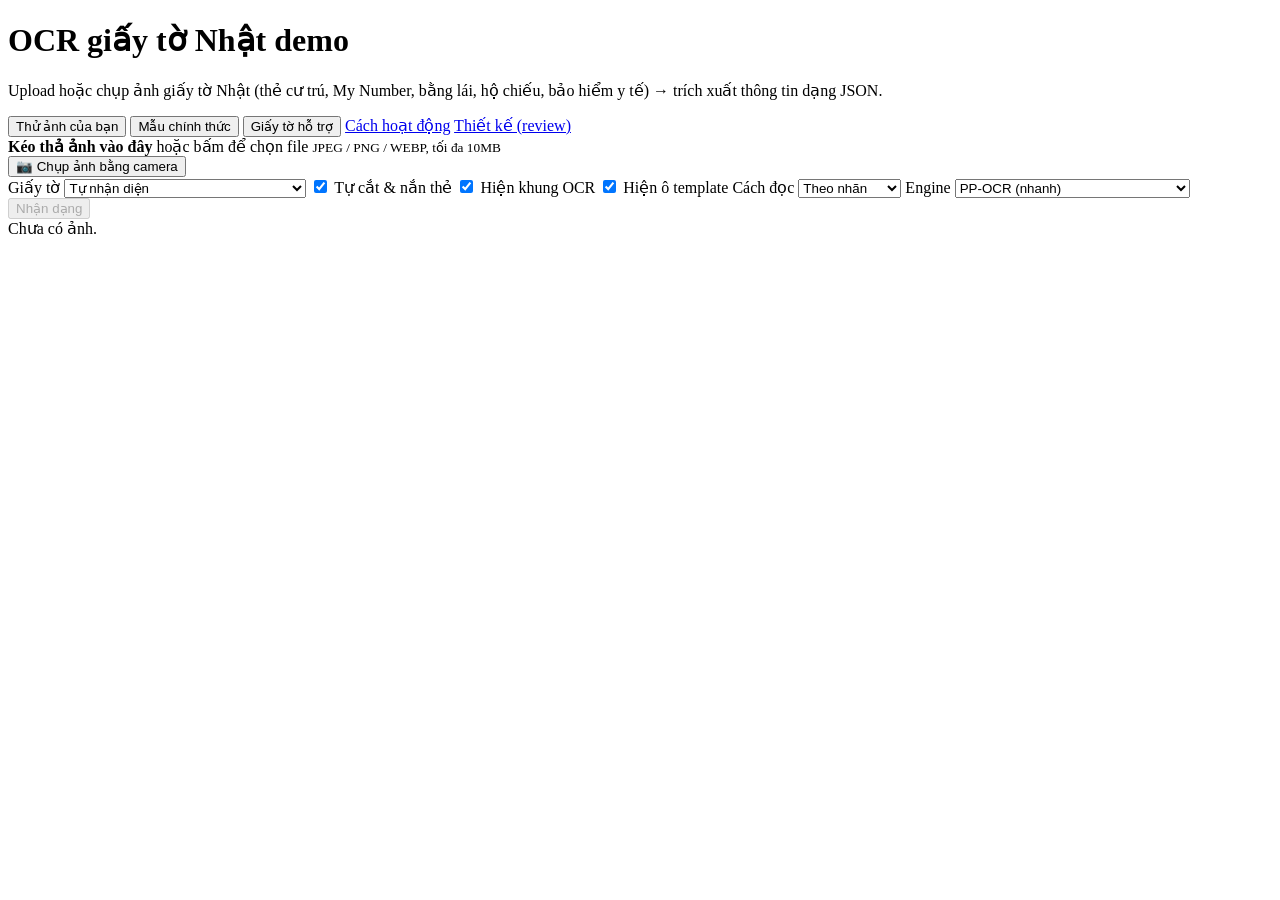
==== app/static/index.html @ aada5084 "Auto-detect the document type; choose the image, then press "Nhận dạng" - document=auto (app/detect." ====
<!doctype html>
<html lang="vi">
<head>
  <meta charset="utf-8">
  <meta name="viewport" content="width=device-width, initial-scale=1">
  <title>Card OCR</title>
  <link rel="stylesheet" href="/static/style.css">
</head>
<body>
  <header>
    <h1>OCR giấy tờ Nhật <span class="tag">demo</span></h1>
    <p class="sub">Upload hoặc chụp ảnh giấy tờ Nhật (thẻ cư trú, My Number, bằng lái, hộ chiếu, bảo hiểm y tế) → trích xuất thông tin dạng JSON.</p>
    <nav id="views" class="views">
      <button data-view="upload" class="active">Thử ảnh của bạn</button>
      <button data-view="samples">Mẫu chính thức</button>
      <button data-view="docs">Giấy tờ hỗ trợ</button>
      <a class="view-link" href="/static/how-it-works.html">Cách hoạt động</a>
      <a class="view-link next" href="/static/design.html">Thiết kế (review)</a>
    </nav>
  </header>

  <div id="view-samples" class="samples-view" hidden>
    <div id="samples"><p class="status loading">Đang tải…</p></div>
  </div>

  <div id="view-docs" class="samples-view" hidden>
    <div id="docs"><p class="status loading">Đang tải…</p></div>
  </div>

  <main id="view-upload">
    <section class="left">
      <label id="drop" class="drop" tabindex="0">
        <input id="file" type="file" accept="image/jpeg,image/png,image/webp" hidden>
        <div class="drop-hint">
          <strong>Kéo thả ảnh vào đây</strong> hoặc bấm để chọn file
          <small>JPEG / PNG / WEBP, tối đa 10MB</small>
        </div>
      </label>
      <div class="capture-row">
        <button id="cameraBtn" type="button">📷 Chụp ảnh bằng camera</button>
        <input id="cameraInput" type="file" accept="image/*" capture="environment" hidden>
      </div>
      <div class="options">
        <label>Giấy tờ
          <select id="document">
            <option value="auto">Tự nhận diện</option>
            <option value="jp_residence">Thẻ cư trú Nhật (在留カード)</option>
            <option value="jp_mynumber">Thẻ My Number (個人番号カード)</option>
            <option value="jp_driver_license">Bằng lái xe Nhật (運転免許証)</option>
            <option value="jp_passport">Hộ chiếu Nhật (旅券)</option>
            <option value="jp_health_insurance">Thẻ bảo hiểm y tế Nhật (健康保険証)</option>
          </select>
        </label>
        <label><input id="crop" type="checkbox" checked> Tự cắt &amp; nắn thẻ</label>
        <label><input id="showBoxes" type="checkbox" checked> Hiện khung OCR</label>
        <label><input id="showZones" type="checkbox" checked> Hiện ô template</label>
        <label>Cách đọc
          <select id="mode" title="Theo nhãn: tìm nhãn in sẵn rồi lấy chữ phía sau. Theo vị trí: lấy chữ trong ô cố định của mẫu thẻ.">
            <option value="label">Theo nhãn</option>
            <option value="hybrid">Nhãn + vị trí</option>
            <option value="zone">Chỉ theo vị trí</option>
          </select>
        </label>
        <label>Engine
          <select id="engine">
            <option value="ppocr">PP-OCR (nhanh)</option>
            <option value="vl">PaddleOCR-VL (chậm, thử nghiệm)</option>
          </select>
        </label>
      </div>
      <button id="submit" type="button" class="submit" disabled>Nhận dạng</button>
      <div id="viewer" class="viewer" hidden>
        <div class="stage">
          <img id="preview" alt="Ảnh đã xử lý">
          <svg id="overlay"></svg>
        </div>
        <p id="meta" class="meta"></p>
      </div>
    </section>

    <section class="right">
      <div id="status" class="status">Chưa có ảnh.</div>
      <div id="warnings"></div>
      <div class="tabs" id="tabs" hidden>
        <button data-tab="fields" class="active">Thông tin</button>
        <button data-tab="json">JSON</button>
        <button data-tab="lines">Dòng OCR</button>
      </div>
      <div id="tab-fields" class="tab"></div>
      <div id="tab-json" class="tab" hidden>
        <div class="json-actions">
          <button id="copyJson">Copy</button>
          <button id="downloadJson">Tải .json</button>
        </div>
        <pre id="json"></pre>
      </div>
      <div id="tab-lines" class="tab" hidden></div>
    </section>
  </main>

  <div id="camera" class="camera" hidden>
    <div class="camera-box">
      <div class="camera-stage">
        <video id="cameraVideo" autoplay playsinline muted></video>
        <div class="card-guide"></div>
      </div>
      <p class="camera-hint">Đặt thẻ vừa khung, đủ sáng, tránh lóa và bóng tay.</p>
      <div class="camera-actions">
        <button id="cameraShot" type="button" class="primary">Chụp</button>
        <button id="cameraSwitch" type="button">Đổi camera</button>
        <button id="cameraClose" type="button">Huỷ</button>
      </div>
    </div>
  </div>

  <script src="/static/docs.js"></script>
  <script src="/static/app.js"></script>
</body>
</html>
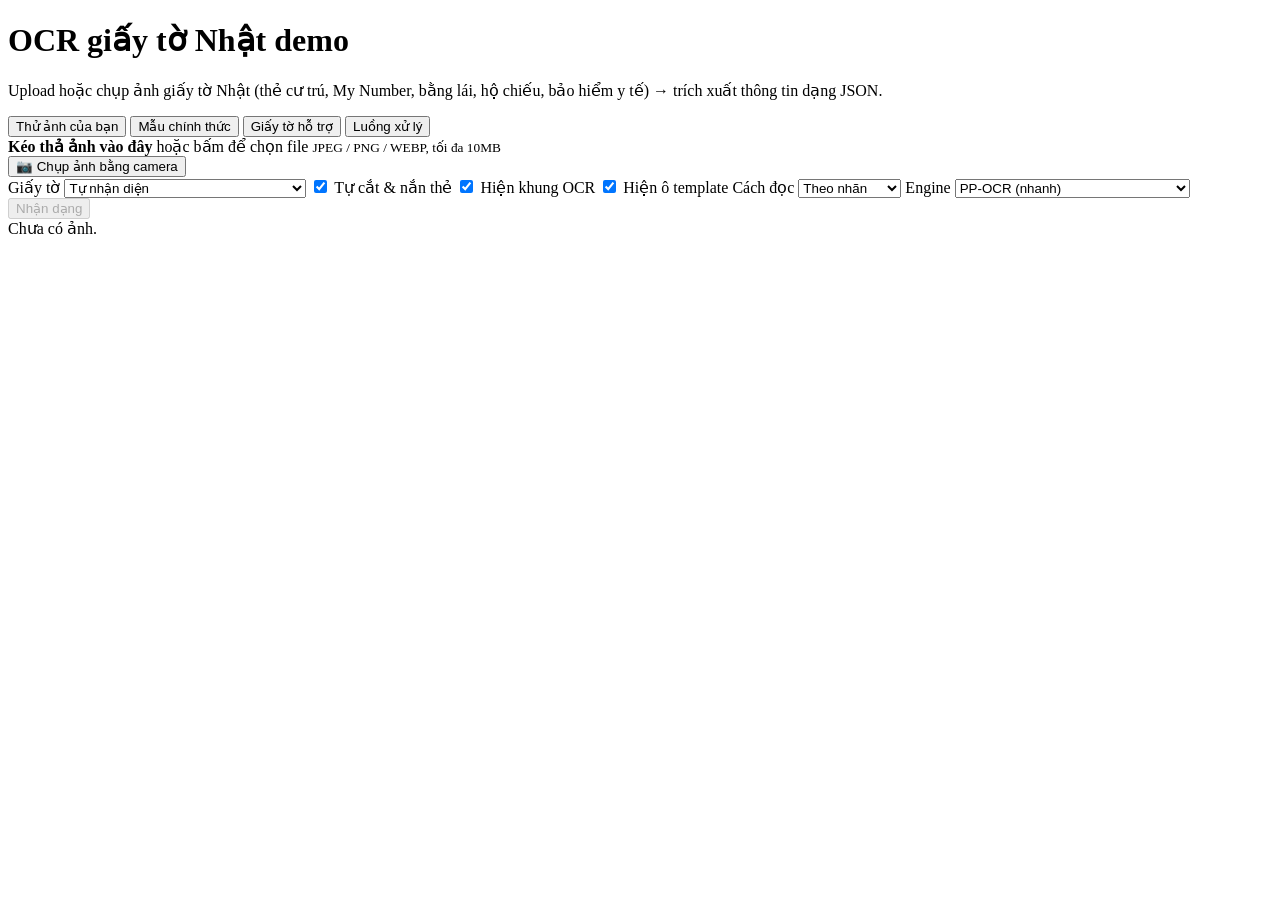
==== commit 9ca539a4: "Replace "Cách hoạt động" and "Thiết kế" pages with a "Luồng xử lý" tab New tab in index.html, writte" ====
--- a/app/static/index.html
+++ b/app/static/index.html
@@ -14,13 +14,224 @@
       <button data-view="upload" class="active">Thử ảnh của bạn</button>
       <button data-view="samples">Mẫu chính thức</button>
       <button data-view="docs">Giấy tờ hỗ trợ</button>
-      <a class="view-link" href="/static/how-it-works.html">Cách hoạt động</a>
-      <a class="view-link next" href="/static/design.html">Thiết kế (review)</a>
+      <button data-view="guide">Luồng xử lý</button>
     </nav>
   </header>
 
   <div id="view-samples" class="samples-view" hidden>
     <div id="samples"><p class="status loading">Đang tải…</p></div>
+  </div>
+
+  <div id="view-guide" class="samples-view" hidden>
+    <article class="guide">
+      <p class="lead">Trang này mô tả hệ thống xử lý một ảnh giấy tờ từ lúc nhận vào đến lúc trả JSON: chuẩn hoá kích thước, xoay đúng chiều,
+        tìm và cắt viền thẻ, đọc chữ, rồi xác định mỗi trường bằng <strong>nhãn in sẵn</strong> hoặc <strong>vị trí trên thẻ</strong>.
+        Mọi bước chạy trên máy nội bộ, ảnh chỉ xử lý trong bộ nhớ.</p>
+
+      <nav class="guide-toc">
+        <a href="#g-flow">Sơ đồ</a><a href="#g-input">1. Đầu vào</a><a href="#g-size">2. Ảnh lớn, ảnh nhỏ</a>
+        <a href="#g-rotate">3. Xoay ảnh</a><a href="#g-crop">4. Tìm và cắt viền</a><a href="#g-ocr">5. Đọc chữ</a>
+        <a href="#g-detect">6. Nhận diện loại</a><a href="#g-label">7. Theo nhãn</a><a href="#g-zone">8. Theo vị trí</a>
+        <a href="#g-check">9. Kiểm tra</a><a href="#g-output">10. Kết quả</a><a href="#g-limits">Giới hạn</a>
+      </nav>
+
+      <h2 id="g-flow">Sơ đồ tổng quát</h2>
+      <svg class="guide-flow" viewBox="0 0 1060 250" role="img" aria-label="Luồng xử lý: ảnh, chuẩn hoá kích thước và xoay EXIF, tìm và cắt viền thẻ, OCR có xoay và nắn nghiêng, gom dòng, nhận diện loại, trích trường theo nhãn hoặc vị trí, kiểm tra, JSON">
+        <defs><marker id="g-arrow" viewBox="0 0 10 10" refX="9" refY="5" markerWidth="7" markerHeight="7" orient="auto"><path d="M0,0 L10,5 L0,10 z" class="flow-arrowhead"/></marker></defs>
+        <g class="flow-node"><rect x="5" y="10" width="190" height="88" rx="10"/><text x="100" y="42">Ảnh đầu vào</text><text x="100" y="64" class="flow-sub">upload · camera · dán</text></g>
+        <g class="flow-node"><rect x="220" y="10" width="190" height="88" rx="10"/><text x="315" y="42">Chuẩn hoá</text><text x="315" y="64" class="flow-sub">xoay theo EXIF</text><text x="315" y="82" class="flow-sub">cạnh dài 1200–2000px</text></g>
+        <g class="flow-node"><rect x="435" y="10" width="190" height="88" rx="10"/><text x="530" y="42">Tìm viền thẻ</text><text x="530" y="64" class="flow-sub">cắt + nắn phẳng</text><text x="530" y="82" class="flow-sub">về 1600×1009px</text></g>
+        <g class="flow-node"><rect x="650" y="10" width="190" height="88" rx="10"/><text x="745" y="42">Đọc chữ (OCR)</text><text x="745" y="64" class="flow-sub">xoay 90°/180°/270°</text><text x="745" y="82" class="flow-sub">nắn nghiêng 1–30°</text></g>
+        <g class="flow-node"><rect x="865" y="10" width="190" height="88" rx="10"/><text x="960" y="42">Gom dòng</text><text x="960" y="64" class="flow-sub">ghép nhãn với giá trị</text><text x="960" y="82" class="flow-sub">chịu nghiêng ±10°</text></g>
+        <g class="flow-node"><rect x="865" y="150" width="190" height="88" rx="10"/><text x="960" y="182">Nhận diện loại</text><text x="960" y="204" class="flow-sub">khi chọn</text><text x="960" y="222" class="flow-sub">"Tự nhận diện"</text></g>
+        <g class="flow-node"><rect x="650" y="150" width="190" height="88" rx="10"/><text x="745" y="182">Trích trường</text><text x="745" y="204" class="flow-sub">theo nhãn</text><text x="745" y="222" class="flow-sub">theo vị trí</text></g>
+        <g class="flow-node"><rect x="435" y="150" width="190" height="88" rx="10"/><text x="530" y="182">Kiểm tra</text><text x="530" y="204" class="flow-sub">kiểm tra chéo</text><text x="530" y="222" class="flow-sub">chất lượng · gắn cờ</text></g>
+        <g class="flow-node"><rect x="220" y="150" width="190" height="88" rx="10"/><text x="315" y="182">JSON</text><text x="315" y="204" class="flow-sub">trường + độ tin cậy</text><text x="315" y="222" class="flow-sub">cảnh báo</text></g>
+        <g class="flow-edge" marker-end="url(#g-arrow)"><path d="M195,54 H218"/><path d="M410,54 H433"/><path d="M625,54 H648"/><path d="M840,54 H863"/><path d="M960,98 V148"/><path d="M865,194 H842"/><path d="M650,194 H627"/><path d="M435,194 H412"/></g>
+      </svg>
+
+      <h2 id="g-input">1. Đầu vào</h2>
+      <ul>
+        <li>Ảnh JPEG / PNG / WEBP tối đa 10MB: chọn file, kéo thả, dán (Ctrl+V) hoặc chụp bằng camera. Chọn ảnh chỉ hiện xem trước;
+          hệ thống chạy khi bấm <strong>Nhận dạng</strong>, nên có thể đổi tuỳ chọn rồi bấm lại.</li>
+        <li><strong>Giấy tờ</strong>: "Tự nhận diện" (mặc định) hoặc chọn loại. <strong>Cách đọc</strong>: theo nhãn, theo vị trí,
+          hoặc kết hợp (mục 7–8). <strong>Engine</strong>: PP-OCR (mặc định) hoặc PaddleOCR-VL (chậm, chỉ đọc theo nhãn).
+          <strong>Tự cắt &amp; nắn thẻ</strong>: bỏ chọn khi ảnh đã là thẻ cắt sát.</li>
+        <li>API: <code>POST /api/extract?document=auto&amp;mode=label|zone|hybrid&amp;engine=ppocr|vl&amp;crop=true</code>.</li>
+      </ul>
+
+      <h2 id="g-size">2. Ảnh lớn, ảnh nhỏ</h2>
+      <p>Ảnh đến từ nhiều nguồn: ảnh điện thoại 4000px trở lên, ảnh scan, hay ảnh mẫu cắt từ trang web chỉ vài trăm px. Kích thước được
+        đưa về khoảng cố định ở nhiều chỗ để mọi bước sau làm việc với chữ có cỡ gần giống nhau:</p>
+      <table class="guide-table">
+        <tr><th>Bước</th><th>Xử lý</th><th>Vì sao</th></tr>
+        <tr><td>Đọc ảnh</td><td>Cạnh dài &gt; 2000px → thu nhỏ về 2000px. Cạnh dài &lt; 1200px → phóng lên 1600px (nội suy bicubic).
+          Kích thước gốc vẫn ghi trong kết quả (<code>ocr.original_size</code>).</td>
+          <td>Ảnh quá lớn làm OCR chậm mà không thêm độ chính xác. Ảnh quá nhỏ làm mất nét kana và nét mảnh; phóng lên trước giúp đọc lại được một phần.</td></tr>
+        <tr><td>Tìm viền (lần 3)</td><td>Thu ảnh về 600px và làm mờ trước khi tìm cạnh.</td>
+          <td>Ở cỡ gốc, vân gỗ / vân nền tạo hàng nghìn cạnh nhỏ làm đứt viền thẻ; thu nhỏ làm vân biến mất mà viền thẻ vẫn còn.</td></tr>
+        <tr><td>Cắt + nắn thẻ</td><td>Thẻ luôn được nắn về đúng <strong>1600×1009px</strong> (tỉ lệ thẻ ID-1, 85.6×54mm),
+          dù trong ảnh gốc thẻ to hay nhỏ.</td>
+          <td>OCR luôn thấy chữ cùng cỡ; vị trí các ô trên thẻ trùng với bản đồ mẫu.</td></tr>
+        <tr><td>Bản đồ vị trí (template)</td><td>Toạ độ ghi theo tỉ lệ 0–1 của thẻ, sai số đo theo phần trăm chiều rộng thẻ (≤ 2%).
+          Thẻ phải chiếm ≥ 20% chiều ngang ảnh.</td>
+          <td>Không phụ thuộc độ phân giải; thẻ quá nhỏ trong khung thì vị trí không đủ tin cậy.</td></tr>
+        <tr><td>Đánh giá chất lượng</td><td>Độ tin cậy OCR thấp → khuyến nghị chụp lại với chiều ngang thẻ ≥ 1500px.</td>
+          <td>Phóng to không tạo ra chi tiết đã mất.</td></tr>
+      </table>
+      <p class="note">Ví dụ giới hạn: ảnh mẫu bằng lái chỉ 338px. Sau khi phóng lên, số bằng lái vẫn đọc đúng, nhưng chữ nhỏ <code>交付</code>
+        bị đọc thành <code>节</code> và mất niên hiệu của ngày cấp, nên ngày cấp không lấy được.</p>
+
+      <h2 id="g-rotate">3. Xoay ảnh đúng chiều</h2>
+      <ol>
+        <li><strong>Hướng chụp của điện thoại (EXIF)</strong>: điện thoại thường lưu ảnh nằm ngang kèm thông tin "xoay 90°"; ảnh được xoay theo
+          thông tin này ngay khi đọc.</li>
+        <li><strong>Thẻ chụp dọc</strong>: khi nắn thẻ, nếu cạnh dài của thẻ đang đứng thì đổi thứ tự 4 góc để cạnh dài nằm ngang.</li>
+        <li><strong>Ảnh lộn ngược / quay 90°</strong>: trước khi đọc chữ, bộ phân loại hướng của PaddleOCR xác định ảnh đang ở 0°, 90°, 180° hay 270° và xoay lại.</li>
+        <li><strong>Nghiêng nhẹ 1°–30°</strong> (thường khi không cắt được viền thẻ): lấy góc của các dòng chữ dài (cần ≥ 3 dòng), dùng góc
+          trung vị, xoay cả ảnh lại cho thẳng. Không cần đọc lại chữ vì bộ đọc vốn đọc được dòng nghiêng; chỉ khung chữ được tính lại cho khít.</li>
+        <li><strong>Nghiêng còn sót</strong> (dưới khoảng 10°): bước gom dòng thử các đường xiên, nên nhãn và giá trị cùng hàng vẫn được ghép đúng.</li>
+      </ol>
+
+      <h2 id="g-crop">4. Tìm và cắt viền thẻ</h2>
+      <p>Hệ thống tìm tứ giác có tỉ lệ gần thẻ ID-1, rồi nắn phối cảnh về hình chữ nhật 1600×1009. Có 3 lần thử, lần sau chỉ chạy khi lần trước không thấy:</p>
+      <ol>
+        <li><strong>Viền rõ</strong> (thẻ trên nền tối): tìm cạnh thường, lấy đường bao ngoài lớn nhất có tỉ lệ lệch &lt; 25%.</li>
+        <li><strong>Viền mờ</strong> (thẻ nhạt trong bao nhựa, ngón tay che một góc): tìm cạnh nhạy hơn, nối các khe hở, dùng bao lồi để
+          bắc qua góc bị che. Điều kiện chặt hơn (tỉ lệ lệch &lt; 15%, 2 cạnh đối diện dài gần bằng nhau, chiếm 30–95% ảnh), rồi nới khung 4%
+          vì bao lồi hay lẹm vào thẻ.</li>
+        <li><strong>Nền có vân</strong> (thẻ nhỏ trên bàn gỗ): thu nhỏ còn 600px, làm mờ, tìm cạnh trên từng kênh màu (thẻ và nền khác nhau
+          về màu nhiều hơn độ sáng), nới khung 2%.</li>
+      </ol>
+      <p>Không tìm thấy viền thì dùng nguyên ảnh (<code>ocr.card_cropped=false</code>); vẫn đọc được, nhờ bước nắn nghiêng ở mục 3.
+        <strong>Hộ chiếu</strong> không bao giờ được cắt: trang hộ chiếu không phải cỡ thẻ ID-1, và cuốn hộ chiếu mở 2 trang có tỉ lệ gần bằng
+        1 trang nên dễ bị cắt nhầm cả cuốn.</p>
+      <div class="guide-cases">
+        <figure><figcaption>Thẻ nhỏ, chụp xiên trên nền tối → cắt được viền, nắn phẳng</figcaption>
+          <div class="guide-steps"><img src="/static/howto/perspective_1_photo.jpg" alt="Ảnh chụp xiên" loading="lazy">
+            <img src="/static/howto/perspective_2_processed.jpg" alt="Thẻ sau khi cắt và nắn" loading="lazy">
+            <img src="/static/howto/perspective_3_boxes.jpg" alt="Khung chữ OCR" loading="lazy"></div></figure>
+        <figure><figcaption>Nền gần cùng màu thẻ, nghiêng 8° → lần thử 2 tìm được viền mờ</figcaption>
+          <div class="guide-steps"><img src="/static/howto/low_contrast_tilt_1_photo.jpg" alt="Thẻ trên nền cùng màu" loading="lazy">
+            <img src="/static/howto/low_contrast_tilt_2_processed.jpg" alt="Thẻ sau khi cắt" loading="lazy">
+            <img src="/static/howto/low_contrast_tilt_3_boxes.jpg" alt="Khung chữ OCR" loading="lazy"></div></figure>
+        <figure><figcaption>Chụp sát, góc thẻ ra ngoài khung → không có viền để cắt, xoay thẳng 6° theo dòng chữ</figcaption>
+          <div class="guide-steps"><img src="/static/howto/closeup_tilt_1_photo.jpg" alt="Ảnh chụp sát, nghiêng" loading="lazy">
+            <img src="/static/howto/closeup_tilt_2_processed.jpg" alt="Ảnh sau khi xoay thẳng" loading="lazy">
+            <img src="/static/howto/closeup_tilt_3_boxes.jpg" alt="Khung chữ OCR" loading="lazy"></div></figure>
+        <p class="meta">Ảnh: thẻ mẫu ISA đặt vào ảnh giả lập, chạy qua đúng pipeline này (<code>scripts/build_howto.py</code>). Mỗi hàng: ảnh vào → ảnh đã xử lý → khung chữ OCR.</p>
+      </div>
+
+      <h2 id="g-ocr">5. Đọc chữ (OCR) và gom dòng</h2>
+      <ul>
+        <li>Mô hình <strong>PP-OCRv5</strong> (bản server, đọc kanji tốt hơn bản mobile) trả từng dòng chữ: nội dung, độ tin cậy 0–1 và khung toạ độ.</li>
+        <li>Bỏ khung cao hơn 4 lần chiều cao dòng chữ trung bình: đó là ảnh chân dung hoặc con dấu, không phải chữ.</li>
+        <li><strong>Chuẩn hoá chữ</strong>: chữ/số toàn khổ → chữ thường (<code>２０２５</code> → <code>2025</code>); chữ Hán giản thể mà mô hình
+          hay trả nhầm → chữ Nhật (<code>有效</code> → <code>有効</code>, <code>公安委员会</code> → <code>公安委員会</code>).</li>
+        <li><strong>Gom dòng</strong>: các khung có tâm nằm trên cùng một đường (thử độ dốc trong khoảng ±10°) thành một hàng, xếp trái → phải,
+          rồi ghép thành văn bản phẳng. Mỗi ký tự vẫn nhớ thuộc dòng OCR nào để lấy độ tin cậy.</li>
+      </ul>
+
+      <h2 id="g-detect">6. Nhận diện loại giấy tờ</h2>
+      <p>Khi chọn "Tự nhận diện", hệ thống cộng điểm các chữ in chỉ có trên từng loại:</p>
+      <table class="guide-table">
+        <tr><th>Loại</th><th>Dấu hiệu (điểm)</th></tr>
+        <tr><td>Thẻ cư trú</td><td>在留カード / RESIDENCE CARD (3), 特定在留 (3), 在留資格, 就労制限, 住居地 (2), 在留期間, 国籍・地域 (1)</td></tr>
+        <tr><td>My Number</td><td>個人番号カード / マイナンバーカード (3), 電子証明書 (2), 臓器提供 (1)</td></tr>
+        <tr><td>Bằng lái</td><td>運転免許証, 公安委員会 (3), 第…号 12 chữ số, 免許の条件 (2), 二・小・原 (1)</td></tr>
+        <tr><td>Hộ chiếu</td><td>dòng MRZ 1 <code>P&lt;JPN</code>, dòng MRZ 2 (3), 旅券 / PASSPORT, Passport No (2), 発行国, Surname (1)</td></tr>
+        <tr><td>Bảo hiểm y tế</td><td>…被保険者証 / 資格確認書 / 組合員証 (3), 保険者番号, 保険者名称 / 交付者名 (2), 健康保険 (1)</td></tr>
+      </table>
+      <p>Chữ in trên nhiều loại (氏名, 住所, まで有効, 日本国) không được tính. Loại điểm cao nhất được chọn nếu đạt ≥ 3; loại thứ hai đạt
+        ≥ 75% điểm loại nhất thì kết quả kèm cảnh báo "không chắc chắn"; không loại nào đạt thì báo lỗi để người dùng chọn tay.
+        Ảnh được cắt như thẻ trước khi nhận diện; nếu ra hộ chiếu thì đọc lại ảnh gốc chưa cắt (tốn thêm một lần OCR).</p>
+
+      <h2 id="g-label">7. Lấy trường theo nhãn</h2>
+      <p>Cách đọc mặc định, dùng cho mọi loại giấy tờ. Trên văn bản phẳng, hệ thống tìm vị trí các nhãn in sẵn (chịu được lỗi OCR: thừa dấu cách,
+        chữ giản thể…) và lấy <strong>đoạn chữ từ sau nhãn đến trước nhãn kế tiếp</strong>, rồi làm sạch theo kiểu dữ liệu của trường:</p>
+      <ul>
+        <li><strong>Thẻ cư trú</strong>: <code>番号 AB12345678CD</code> → số thẻ, sửa ký tự hay nhầm theo vị trí (2 chữ + 8 số + 2 chữ: O→0, I→1…).
+          Nhãn tiếng Nhật đọc hỏng thì dùng nhãn tiếng Anh in bên dưới (NAME, DATE OF BIRTH…) để định vị, và trường đó bị gắn cờ.</li>
+        <li><strong>Bảo hiểm y tế</strong>: <code>保険者名称</code> / <code>交付者名</code> → phần còn lại của dòng; <code>交付年月日</code> → ngày ngay sau
+          (hoặc ngày ngay trước chữ <code>交付</code>). Tên thẻ in 2 dòng (<code>国民健康保険</code> / <code>資格確認書</code>) được ghép lại.</li>
+        <li><strong>Giấy tờ không có nhãn cho trường cần lấy</strong> thì đọc theo mẫu chữ:
+          <ul>
+            <li>My Number: hạn = ngày có <code>まで有効</code> ngay sau; nơi cấp = cụm chữ kết thúc bằng <code>市長/区長/町長/村長</code>.</li>
+            <li>Bằng lái: số = 12 chữ số trong <code>第 … 号</code>; ngày cấp = ngày sau <code>交付</code>, bỏ số tra cứu 5 chữ số theo sau.</li>
+            <li>Hộ chiếu: số in cạnh <code>旅券番号</code>, đối chiếu với 9 ký tự đầu dòng MRZ thứ hai.</li>
+          </ul></li>
+        <li><strong>Ngày tháng</strong>: nhận cả năm dương lịch và niên hiệu (令和, 平成, 昭和, 元年, dạng <code>R5. 4. 1</code>), trả về <code>YYYY-MM-DD</code>.</li>
+      </ul>
+
+      <h2 id="g-zone">8. Lấy trường theo vị trí, và kết hợp</h2>
+      <p>Chỉ thẻ cư trú (mẫu cũ và mẫu 2026) có <strong>bản đồ vị trí (template)</strong>: toạ độ từng nhãn, từng ô giá trị và các dòng chữ cố định
+        (mốc), đo trên thẻ mẫu chính thức. Các loại khác chạy như "theo nhãn" kèm cảnh báo.</p>
+      <svg class="guide-flow" viewBox="0 0 980 200" role="img" aria-label="Đặt bản đồ mẫu lên ảnh: tìm mốc chữ, khớp, chiếu ô giá trị, lấy chữ trong ô">
+        <defs><marker id="g-arrow2" viewBox="0 0 10 10" refX="9" refY="5" markerWidth="7" markerHeight="7" orient="auto"><path d="M0,0 L10,5 L0,10 z" class="flow-arrowhead"/></marker></defs>
+        <g class="flow-node"><rect x="5" y="40" width="210" height="110" rx="10"/><text x="110" y="78">Tìm mốc</text>
+          <text x="110" y="100" class="flow-sub">dòng OCR trùng chữ cố định</text><text x="110" y="120" class="flow-sub">(在留カード, 氏名, NAME…)</text></g>
+        <g class="flow-node"><rect x="255" y="40" width="210" height="110" rx="10"/><text x="360" y="78">Khớp mẫu vào ảnh</text>
+          <text x="360" y="100" class="flow-sub">≥ 3 mốc, loại mốc sai (RANSAC)</text><text x="360" y="120" class="flow-sub">sai số ≤ 2% · xoay ≤ 30°</text></g>
+        <g class="flow-node"><rect x="505" y="40" width="210" height="110" rx="10"/><text x="610" y="78">Chiếu ô giá trị</text>
+          <text x="610" y="100" class="flow-sub">từ toạ độ mẫu</text><text x="610" y="120" class="flow-sub">sang toạ độ ảnh</text></g>
+        <g class="flow-node"><rect x="755" y="40" width="220" height="110" rx="10"/><text x="865" y="78">Lấy chữ trong ô</text>
+          <text x="865" y="100" class="flow-sub">dòng chạm nhiều ô thì chia</text><text x="865" y="120" class="flow-sub">theo vị trí từng cụm chữ</text></g>
+        <g class="flow-edge" marker-end="url(#g-arrow2)"><path d="M215,95 H253"/><path d="M465,95 H503"/><path d="M715,95 H753"/></g>
+      </svg>
+      <ul>
+        <li><strong>Vì sao dùng mốc chữ thay vì viền thẻ</strong>: mốc vẫn có khi không cắt được viền, và tự bù được thẻ nghiêng, xa gần, phối cảnh
+          (≥ 4 mốc thì dùng phép biến đổi phối cảnh nếu nó giảm sai số ≥ 30%). Cần ≥ 3 mốc vì 2 điểm luôn khớp tuyệt đối, không kiểm chứng được.</li>
+        <li>Không đủ mốc nhưng ảnh đã là thẻ được nắn phẳng (tỉ lệ ảnh ≈ tỉ lệ thẻ) → co giãn bản đồ theo kích thước ảnh.
+          Không khớp được → dùng kết quả theo nhãn, kèm cảnh báo.</li>
+        <li>Chữ trong ô đi qua cùng bước làm sạch như cách đọc theo nhãn, nên hai cách cho ra giá trị so sánh được với nhau.</li>
+      </ul>
+      <table class="guide-table">
+        <tr><th>Cách đọc</th><th>Khi nào dùng</th></tr>
+        <tr><td>Theo nhãn (<code>label</code>)</td><td>Mặc định. Đúng cả khi bố cục lệch, miễn đọc được nhãn.</td></tr>
+        <tr><td>Theo vị trí (<code>zone</code>)</td><td>Nhãn đọc hỏng nhưng thẻ rõ; chỉ thẻ cư trú.</td></tr>
+        <tr><td>Kết hợp (<code>hybrid</code>)</td><td>Ưu tiên theo nhãn. Hai cách giống nhau → ghi <code>label+zone</code> (tin cậy hơn).
+          Chỉ vị trí đọc được → lấy theo vị trí, gắn cờ. Hai cách khác nhau → giữ theo nhãn, gắn cờ, ghi chú giá trị theo vị trí.</td></tr>
+      </table>
+      <p>Bật "Hiện ô template" ở trang chính để xem các ô đã chiếu lên ảnh; tab "Giấy tờ hỗ trợ" vẽ các ô trên thẻ mẫu.</p>
+
+      <h2 id="g-check">9. Kiểm tra và gắn cờ "cần kiểm tra"</h2>
+      <ul>
+        <li>Mỗi trường bị gắn <code>needs_review</code> khi: không đọc được, độ tin cậy OCR &lt; 0.85, đã tự sửa ký tự, có ghi chú (đoán, hai cách đọc khác nhau…),
+          hoặc không qua kiểm tra chéo.</li>
+        <li><strong>Chất lượng ảnh</strong> <code>low</code> khi độ tin cậy trung bình &lt; 0.9, hơn 20% dòng dưới 0.8, hoặc đọc được dưới 60% nhãn mong đợi;
+          khi đó các trường bị gắn cờ (thẻ cư trú: các trường chữ Hán, dễ sai nhất; loại khác: mọi trường đọc được), kèm lời khuyên chụp lại.</li>
+        <li><strong>Kiểm tra chéo</strong>:
+          <ul>
+            <li>Hộ chiếu: chữ số kiểm tra của dòng MRZ.</li>
+            <li>Bằng lái: 2 số đầu phải là mã công an tỉnh.</li>
+            <li>My Number: thẻ hết hạn, hạn quá 10 năm.</li>
+            <li>Bảo hiểm, bằng lái: ngày cấp không được ở tương lai.</li>
+            <li>Thẻ cư trú: API chỉ trả số thẻ nên bỏ qua kiểm tra thứ tự các ngày; số thẻ vẫn được sửa và kiểm định dạng.</li>
+          </ul></li>
+      </ul>
+
+      <h2 id="g-output">10. Kết quả trả về</h2>
+<pre>{
+  "document": "jp_passport",                       // loại đã đọc
+  "document_detection": { "detected": "jp_passport", "confident": true, "scores": {…} },  // khi document=auto
+  "fields": {
+    "passport_number": { "value": "ZZ1000001", "raw": "ZZ1000001", "confidence": 0.99,
+                         "needs_review": false, "notes": [], "source": "label" }
+  },
+  "quality": { "level": "ok", "reasons": [], "advice": null },
+  "warnings": [],
+  "ocr": { "card_cropped": false, "deskew_deg": 0.0, "original_size": [800, 538], "image_size": [1600, 1076], "lines": […] },
+  "timing_ms": { "preprocess": 3, "ocr": 9800, "parse": 2 }
+}</pre>
+
+      <h2 id="g-limits">Giới hạn hiện tại</h2>
+      <ul>
+        <li>Chỉ đọc mặt trước; chưa thử trên ảnh chụp giấy tờ thật của My Number, bằng lái, hộ chiếu, bảo hiểm (mới thử trên ảnh mẫu chính thức).</li>
+        <li>Chỉ thẻ cư trú có bản đồ vị trí; các loại khác chỉ đọc theo nhãn / mẫu chữ.</li>
+        <li>特定在留カード (thẻ cư trú gộp My Number) chưa hỗ trợ: nhận ra được nhưng mọi trường đều bị gắn cờ.</li>
+        <li>Ảnh quá nhỏ hoặc mờ: phóng to không khôi phục được chữ nhỏ (xem mục 2).</li>
+      </ul>
+    </article>
   </div>
 
   <div id="view-docs" class="samples-view" hidden>
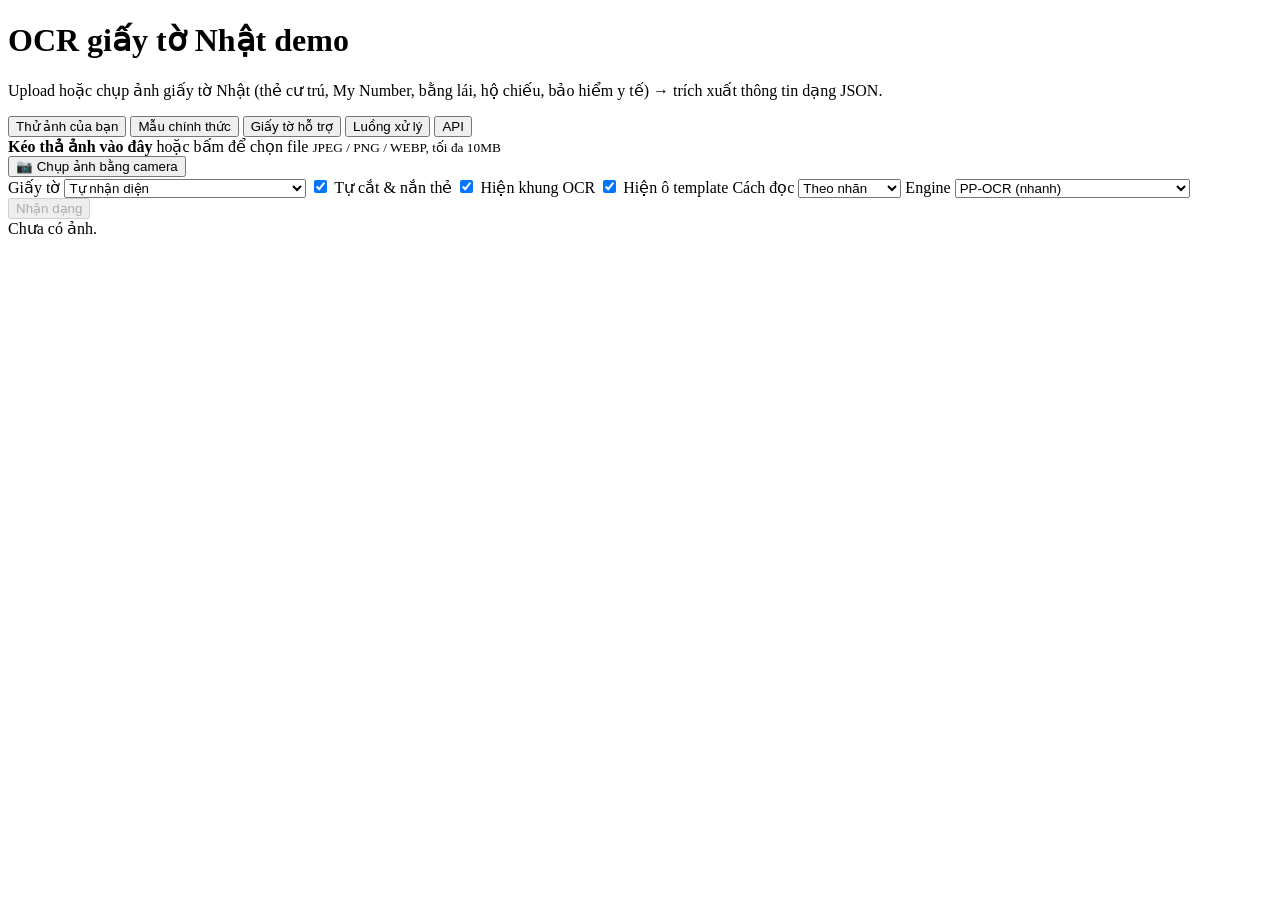
==== commit 330a0ccc: "API documentation for integrators: "API" tab, OpenAPI descriptions - New "API" tab on the web page: " ====
--- a/app/static/index.html
+++ b/app/static/index.html
@@ -15,6 +15,7 @@
       <button data-view="samples">Mẫu chính thức</button>
       <button data-view="docs">Giấy tờ hỗ trợ</button>
       <button data-view="guide">Luồng xử lý</button>
+      <button data-view="api">API</button>
     </nav>
   </header>
 
@@ -29,7 +30,7 @@
         Mọi bước chạy trên máy nội bộ, ảnh chỉ xử lý trong bộ nhớ.</p>
 
       <nav class="guide-toc">
-        <a href="#g-flow">Sơ đồ</a><a href="#g-input">1. Đầu vào</a><a href="#g-size">2. Ảnh lớn, ảnh nhỏ</a>
+        <a href="#g-flow">Sơ đồ</a><a href="#g-input">1. Đầu vào</a><a href="#g-size">2. Đổi cỡ ảnh</a>
         <a href="#g-rotate">3. Xoay ảnh</a><a href="#g-crop">4. Tìm và cắt viền</a><a href="#g-ocr">5. Đọc chữ</a>
         <a href="#g-detect">6. Nhận diện loại</a><a href="#g-label">7. Theo nhãn</a><a href="#g-zone">8. Theo vị trí</a>
         <a href="#g-check">9. Kiểm tra</a><a href="#g-output">10. Kết quả</a><a href="#g-limits">Giới hạn</a>
@@ -43,7 +44,7 @@
         <g class="flow-node"><rect x="435" y="10" width="190" height="88" rx="10"/><text x="530" y="42">Tìm viền thẻ</text><text x="530" y="64" class="flow-sub">cắt + nắn phẳng</text><text x="530" y="82" class="flow-sub">về 1600×1009px</text></g>
         <g class="flow-node"><rect x="650" y="10" width="190" height="88" rx="10"/><text x="745" y="42">Đọc chữ (OCR)</text><text x="745" y="64" class="flow-sub">xoay 90°/180°/270°</text><text x="745" y="82" class="flow-sub">nắn nghiêng 1–30°</text></g>
         <g class="flow-node"><rect x="865" y="10" width="190" height="88" rx="10"/><text x="960" y="42">Gom dòng</text><text x="960" y="64" class="flow-sub">ghép nhãn với giá trị</text><text x="960" y="82" class="flow-sub">chịu nghiêng ±10°</text></g>
-        <g class="flow-node"><rect x="865" y="150" width="190" height="88" rx="10"/><text x="960" y="182">Nhận diện loại</text><text x="960" y="204" class="flow-sub">khi chọn</text><text x="960" y="222" class="flow-sub">"Tự nhận diện"</text></g>
+        <g class="flow-node"><rect x="865" y="150" width="190" height="88" rx="10"/><text x="960" y="182">Nhận diện loại</text><text x="960" y="204" class="flow-sub">tiêu đề · nhãn → đoán</text><text x="960" y="222" class="flow-sub">không ra: chỉ chữ OCR</text></g>
         <g class="flow-node"><rect x="650" y="150" width="190" height="88" rx="10"/><text x="745" y="182">Trích trường</text><text x="745" y="204" class="flow-sub">theo nhãn</text><text x="745" y="222" class="flow-sub">theo vị trí</text></g>
         <g class="flow-node"><rect x="435" y="150" width="190" height="88" rx="10"/><text x="530" y="182">Kiểm tra</text><text x="530" y="204" class="flow-sub">kiểm tra chéo</text><text x="530" y="222" class="flow-sub">chất lượng · gắn cờ</text></g>
         <g class="flow-node"><rect x="220" y="150" width="190" height="88" rx="10"/><text x="315" y="182">JSON</text><text x="315" y="204" class="flow-sub">trường + độ tin cậy</text><text x="315" y="222" class="flow-sub">cảnh báo</text></g>
@@ -60,27 +61,69 @@
         <li>API: <code>POST /api/extract?document=auto&amp;mode=label|zone|hybrid&amp;engine=ppocr|vl&amp;crop=true</code>.</li>
       </ul>
 
-      <h2 id="g-size">2. Ảnh lớn, ảnh nhỏ</h2>
-      <p>Ảnh đến từ nhiều nguồn: ảnh điện thoại 4000px trở lên, ảnh scan, hay ảnh mẫu cắt từ trang web chỉ vài trăm px. Kích thước được
-        đưa về khoảng cố định ở nhiều chỗ để mọi bước sau làm việc với chữ có cỡ gần giống nhau:</p>
-      <table class="guide-table">
-        <tr><th>Bước</th><th>Xử lý</th><th>Vì sao</th></tr>
-        <tr><td>Đọc ảnh</td><td>Cạnh dài &gt; 2000px → thu nhỏ về 2000px. Cạnh dài &lt; 1200px → phóng lên 1600px (nội suy bicubic).
-          Kích thước gốc vẫn ghi trong kết quả (<code>ocr.original_size</code>).</td>
-          <td>Ảnh quá lớn làm OCR chậm mà không thêm độ chính xác. Ảnh quá nhỏ làm mất nét kana và nét mảnh; phóng lên trước giúp đọc lại được một phần.</td></tr>
-        <tr><td>Tìm viền (lần 3)</td><td>Thu ảnh về 600px và làm mờ trước khi tìm cạnh.</td>
-          <td>Ở cỡ gốc, vân gỗ / vân nền tạo hàng nghìn cạnh nhỏ làm đứt viền thẻ; thu nhỏ làm vân biến mất mà viền thẻ vẫn còn.</td></tr>
-        <tr><td>Cắt + nắn thẻ</td><td>Thẻ luôn được nắn về đúng <strong>1600×1009px</strong> (tỉ lệ thẻ ID-1, 85.6×54mm),
-          dù trong ảnh gốc thẻ to hay nhỏ.</td>
-          <td>OCR luôn thấy chữ cùng cỡ; vị trí các ô trên thẻ trùng với bản đồ mẫu.</td></tr>
-        <tr><td>Bản đồ vị trí (template)</td><td>Toạ độ ghi theo tỉ lệ 0–1 của thẻ, sai số đo theo phần trăm chiều rộng thẻ (≤ 2%).
-          Thẻ phải chiếm ≥ 20% chiều ngang ảnh.</td>
-          <td>Không phụ thuộc độ phân giải; thẻ quá nhỏ trong khung thì vị trí không đủ tin cậy.</td></tr>
-        <tr><td>Đánh giá chất lượng</td><td>Độ tin cậy OCR thấp → khuyến nghị chụp lại với chiều ngang thẻ ≥ 1500px.</td>
-          <td>Phóng to không tạo ra chi tiết đã mất.</td></tr>
-      </table>
-      <p class="note">Ví dụ giới hạn: ảnh mẫu bằng lái chỉ 338px. Sau khi phóng lên, số bằng lái vẫn đọc đúng, nhưng chữ nhỏ <code>交付</code>
-        bị đọc thành <code>节</code> và mất niên hiệu của ngày cấp, nên ngày cấp không lấy được.</p>
+      <h2 id="g-size">2. Ảnh lớn, ảnh nhỏ: đổi cỡ ảnh</h2>
+      <p>Ảnh đến từ nhiều nguồn: ảnh điện thoại 4000px trở lên, ảnh scan, hay ảnh mẫu cắt từ trang web chỉ vài trăm px. Ảnh bị đổi cỡ ở
+        6 chỗ: 4 chỗ trong <code>app/preprocess.py</code> và 2 chỗ bên trong PaddleOCR.</p>
+      <table class="guide-table">
+        <tr><th>#</th><th>Ở đâu</th><th>Đổi thành</th><th>Cách nội suy</th><th>Ảnh hưởng kết quả</th></tr>
+        <tr><td>1</td><td>Đọc ảnh</td><td>Cạnh dài về 1200–2000px</td><td>Thu: <code>INTER_AREA</code>; phóng: bicubic</td><td>Có: quyết định độ chi tiết còn lại</td></tr>
+        <tr><td>2</td><td>Tìm viền lần 3</td><td>Cạnh dài 600px</td><td><code>INTER_AREA</code></td><td>Không: chỉ để tìm 4 góc</td></tr>
+        <tr><td>3</td><td>Nắn thẻ</td><td>Đúng 1600×1009px</td><td>Bilinear</td><td>Có</td></tr>
+        <tr><td>4</td><td>Xoay thẳng 1–30°</td><td>Khung to ra cho vừa ảnh xoay, chữ giữ nguyên cỡ</td><td>Bicubic</td><td>Gần như không</td></tr>
+        <tr><td>5</td><td>PaddleOCR: tìm dòng chữ</td><td>Gần như giữ nguyên (bội số 32, tối đa 4000px)</td><td></td><td>Chữ quá nhỏ thì bị bỏ sót</td></tr>
+        <tr><td>6</td><td>PaddleOCR: đọc chữ</td><td>Mỗi dòng chữ kéo về cao 48px</td><td></td><td>Lý do của các con số ở bước 1 và 3</td></tr>
+      </table>
+
+      <h3>Bên trong PaddleOCR (bước 5–6)</h3>
+      <ul>
+        <li><strong>Tìm dòng chữ</strong> chạy trên cả ảnh, gần như ở đúng cỡ đưa vào (chỉ phóng khi cạnh ngắn &lt; 64px, thu khi cạnh dài &gt; 4000px).
+          Chữ phải đủ to mới được nhận là một dòng; chữ quá nhỏ bị bỏ sót, 2 dòng sát nhau dễ bị gộp.</li>
+        <li><strong>Đọc chữ</strong> cắt từng dòng và kéo về <strong>cao đúng 48px</strong>. Chữ cao 15px phải phóng hơn 3 lần, phóng từ ảnh nhoè thì vẫn nhoè;
+          chữ cao 40–60px gần cỡ model quen nên đọc tốt nhất; chữ to hơn cũng bị thu về 48px, không lợi gì.</li>
+      </ul>
+      <p>Vì vậy mục tiêu của các bước đổi cỡ phía trước là đưa chữ trên thẻ về khoảng <strong>20–60px</strong> trước khi vào OCR.</p>
+
+      <h3>Nắn thẻ về 1600×1009 (bước 3)</h3>
+      <p>Thẻ ID-1 rộng 85.6mm, nên 1600px ≈ <strong>18.7 px/mm</strong>: chữ in thường cao khoảng 2.5mm → khoảng 47px (đúng cỡ OCR đọc tốt), chữ in nhỏ
+        khoảng 1.2mm → khoảng 22px (vẫn đọc được). Mọi thẻ sau khi nắn có cùng kích thước, nên bản đồ vị trí dùng chung một hệ toạ độ và chữ to nhỏ
+        như nhau dù thẻ trong ảnh gốc to hay nhỏ.</p>
+      <p class="note">Độ chi tiết thật của thẻ là <strong>chiều rộng thẻ trong ảnh sau bước 1</strong>, không phải 1600. Thẻ chỉ rộng 900px thì bước nắn
+        phóng lên ×1.78 bằng nội suy: chữ to hơn nhưng không nét hơn.</p>
+
+      <h3>Chuẩn hoá khi đọc ảnh (bước 1)</h3>
+<pre>cạnh dài &gt; 2000px   → thu về 2000px    (INTER_AREA: mỗi điểm mới = trung bình vùng cũ, không răng cưa / vân sọc)
+cạnh dài 1200–2000  → giữ nguyên
+cạnh dài &lt; 1200px   → phóng lên 1600px (bicubic: nội suy từ 4×4 điểm xung quanh, nét mượt)</pre>
+      <ul>
+        <li><strong>Chặn trên ở 2000</strong>: tìm dòng chữ chạy trên cả ảnh, thời gian tăng theo số điểm ảnh. 4032×3024 (12 triệu điểm) so với
+          2000×1500 (3 triệu) tốn khoảng 4 lần thời gian, mà trên CPU một lần OCR đã 7–10 giây. Phần chi tiết vượt quá 1600px trên thẻ đằng nào
+          cũng bị bỏ ở bước 3.</li>
+        <li><strong>Phóng ảnh nhỏ lên 1600</strong>: ảnh 509px thì thẻ chỉ khoảng 6 px/mm, chữ nhỏ cao khoảng 7px. Bước tìm dòng chữ hay bỏ sót những
+          dòng như vậy, nét 1px của kana dính vào nhau. Phóng bằng bicubic trước khi OCR làm nét dày và mượt hơn nên tìm được nhiều dòng hơn.
+          Phóng không tạo ra thông tin mới: nét đã mất trong ảnh gốc thì vẫn mất.</li>
+        <li><strong>Ngưỡng 1200, đích 1600</strong>: ảnh trên 1200px chữ đã gần đủ to, phóng thêm chỉ tốn thời gian; khi đã phải phóng thì phóng
+          thẳng lên 1600, bằng chiều rộng thẻ chuẩn.</li>
+        <li>Kích thước gốc vẫn ghi trong kết quả (<code>ocr.original_size</code>) để biết kết quả xấu có phải do ảnh quá nhỏ; mọi toạ độ trả về
+          (khung chữ, ô template) tính trên ảnh đã xử lý (<code>ocr.image_size</code>).</li>
+      </ul>
+
+      <h3>Tìm viền ở 600px (bước 2)</h3>
+      <p>Chỉ lần thử 3 (nền có vân) thu ảnh về 600px để vân nền biến mất trước khi tìm cạnh; ảnh nhỏ chỉ dùng để tìm 4 góc, bước nắn vẫn dùng
+        ảnh của bước 1. Chi tiết 3 lần thử ở <a href="#g-crop">mục 4</a>.</p>
+
+      <h3>Ví dụ (số liệu từ các ảnh trong project)</h3>
+      <table class="guide-table">
+        <tr><th>Ảnh</th><th>Sau bước 1</th><th>Cắt viền</th><th>Sau bước 3</th><th>Chữ nhỏ trên thẻ cao khoảng</th></tr>
+        <tr><td>Thẻ cư trú mẫu ISA 509×320 (đã là thẻ)</td><td>1600×1006 (×3.1)</td><td>Không cần</td><td>giữ 1600×1006</td><td>22px nhưng nhoè (nguồn chỉ 7px)</td></tr>
+        <tr><td>Bằng lái mẫu 338×225</td><td>1600×1065 (×4.7)</td><td>Có</td><td>1600×1009</td><td>22px, rất nhoè (nguồn 5px) → <code>交付</code> đọc thành <code>节</code></td></tr>
+        <tr><td>Hộ chiếu mẫu 800×538</td><td>1600×1076 (×2)</td><td>Không (hộ chiếu)</td><td>giữ nguyên</td><td>đủ, đọc đúng cả MRZ</td></tr>
+        <tr><td>Ảnh điện thoại 4032×3024, thẻ chiếm 2/3 chiều ngang (2688px)</td><td>2000×1500 (×0.5), thẻ ≈ 1333px</td><td>Có</td><td>1600×1009 (×1.2)</td><td>≈ 22px, khá nét</td></tr>
+        <tr><td>Ảnh điện thoại 4032×3024, thẻ nhỏ (rộng 1814px)</td><td>thẻ ≈ 900px</td><td>Có (thường lần 3)</td><td>1600×1009 (×1.78)</td><td>≈ 22px nhưng chỉ có chi tiết của ≈ 12px</td></tr>
+      </table>
+      <p class="note"><strong>Điểm yếu hiện tại</strong> (2 dòng cuối): ảnh điện thoại bị thu nhỏ trước, rồi mới cắt thẻ và phóng lên lại. Ở dòng cuối,
+        ảnh gốc có thẻ rộng 1814px, đủ để nắn thẳng xuống 1600 mà không mất gì, nhưng sau bước 1 chỉ còn 900px. Cách sửa: vẫn tìm góc trên ảnh đã
+        thu nhỏ, nhưng nắn thẻ từ ảnh gốc độ phân giải đầy đủ (nhân toạ độ góc theo tỉ lệ); thời gian OCR không đổi. Chưa làm.</p>
+      <p>Khuyến nghị khi chụp: thẻ chiếm khoảng 2/3 khung hình và chiều ngang thẻ trong ảnh ≥ 1500px. Khi độ tin cậy OCR thấp, kết quả kèm lời khuyên chụp lại.</p>
 
       <h2 id="g-rotate">3. Xoay ảnh đúng chiều</h2>
       <ol>
@@ -94,15 +137,57 @@
       </ol>
 
       <h2 id="g-crop">4. Tìm và cắt viền thẻ</h2>
-      <p>Hệ thống tìm tứ giác có tỉ lệ gần thẻ ID-1, rồi nắn phối cảnh về hình chữ nhật 1600×1009. Có 3 lần thử, lần sau chỉ chạy khi lần trước không thấy:</p>
+      <p>Hệ thống tìm tứ giác có tỉ lệ gần thẻ ID-1 (85.6×54mm, dài/rộng ≈ 1.586), rồi nắn phối cảnh về hình chữ nhật 1600×1009.
+        Có <strong>3 lần thử</strong> (hàm <code>find_card</code>): lần sau chỉ chạy khi lần trước không tìm thấy, tìm thấy ở lần nào thì dừng ở lần đó.</p>
+
+      <h3>Lần 1: viền rõ (trường hợp thường gặp nhất)</h3>
+      <p>Dành cho thẻ đặt trên nền tối, trơn, viền thẻ tương phản rõ với nền.</p>
       <ol>
-        <li><strong>Viền rõ</strong> (thẻ trên nền tối): tìm cạnh thường, lấy đường bao ngoài lớn nhất có tỉ lệ lệch &lt; 25%.</li>
-        <li><strong>Viền mờ</strong> (thẻ nhạt trong bao nhựa, ngón tay che một góc): tìm cạnh nhạy hơn, nối các khe hở, dùng bao lồi để
-          bắc qua góc bị che. Điều kiện chặt hơn (tỉ lệ lệch &lt; 15%, 2 cạnh đối diện dài gần bằng nhau, chiếm 30–95% ảnh), rồi nới khung 4%
-          vì bao lồi hay lẹm vào thẻ.</li>
-        <li><strong>Nền có vân</strong> (thẻ nhỏ trên bàn gỗ): thu nhỏ còn 600px, làm mờ, tìm cạnh trên từng kênh màu (thẻ và nền khác nhau
-          về màu nhiều hơn độ sáng), nới khung 2%.</li>
+        <li>Chuyển ảnh sang xám, làm mờ nhẹ (Gauss 5×5) để bớt nhiễu.</li>
+        <li>Tìm cạnh (Canny) với ngưỡng 50/150, mức bình thường: chỉ lấy những chỗ độ sáng đổi rõ rệt. Làm dày cạnh 2 lần để nối các chỗ đứt nhỏ.</li>
+        <li>Lấy <strong>đường bao ngoài cùng</strong> của mỗi vật (<code>RETR_EXTERNAL</code>): bỏ qua chữ và hình bên trong thẻ.</li>
+        <li>Xét 5 đường bao lớn nhất; đường bao nhỏ hơn 20% ảnh thì dừng lần này.</li>
+        <li>Nhận là thẻ nếu xấp xỉ được bằng <strong>4 góc</strong> và tỉ lệ dài/rộng lệch so với thẻ ID-1 <strong>dưới 25%</strong>
+          (ngưỡng rộng vì ảnh chụp xiên làm thẻ hơi méo).</li>
       </ol>
+      <p>Lần này có từ đầu và được giữ nguyên khi thêm 2 lần sau, để những ảnh vốn chạy tốt không bị đổi kết quả.</p>
+
+      <h3>Lần 2: viền mờ (thẻ nhạt, bao nhựa, bị che góc)</h3>
+      <p>Thêm vào sau khi gặp ảnh thật: thẻ nhạt màu trong bao nhựa, viền gần như lẫn vào nền, ngón tay che một góc thẻ.</p>
+      <ol>
+        <li>Tìm cạnh với ngưỡng <strong>thấp hơn (20/60)</strong>, nhạy hơn nên bắt được cả viền mờ.</li>
+        <li><strong>Đóng khe hở</strong> (morphological close 7×7, 2 lần) để nối các đoạn viền bị đứt thành đường liền.</li>
+        <li>Lấy <strong>mọi đường bao</strong> (<code>RETR_LIST</code>), kể cả đường bao nằm trong đường bao khác: bao nhựa hay nền có thể tạo
+          một đường bao lớn bên ngoài, còn viền thẻ thật nằm bên trong.</li>
+        <li>Lấy <strong>bao lồi</strong> (convex hull) của mỗi đường bao, như căng sợi dây thun quanh nó: góc bị ngón tay che làm viền thụt vào,
+          bao lồi bắc thẳng qua nên vẫn ra 4 góc.</li>
+        <li>Vì nhạy nên dễ nhận nhầm, điều kiện <strong>chặt hơn lần 1</strong>: tỉ lệ dài/rộng lệch <strong>dưới 15%</strong>; 2 cạnh đối diện dài
+          lệch nhau không quá 15% (gần hình chữ nhật thật); chiếm <strong>30–95% ảnh</strong>. Dưới 30% để không nhận nhầm một khung nhỏ trên thẻ
+          (ảnh chân dung, ô chữ); trên 95% để không nhận nhầm mép ảnh khi ảnh đã cắt sát thẻ.</li>
+        <li><strong>Nới khung 4%</strong>, vì bao lồi hay lẹm vào trong thẻ.</li>
+      </ol>
+
+      <h3>Lần 3: thẻ nhỏ trên nền có vân</h3>
+      <p>Thêm vào khi thử ảnh thẻ thật chụp trên bàn gỗ, thẻ chỉ chiếm khoảng 18% ảnh. Ở cỡ gốc, mỗi thớ gỗ là một đường cạnh: viền thẻ bị
+        cắt ngang và dính vào nền, đường bao không còn là hình chữ nhật.</p>
+      <ol>
+        <li><strong>Thu ảnh về 600px</strong> (cạnh dài): thớ gỗ rộng vài px bị trung bình hoá thành màu nền đều, viền thẻ (đường thẳng dài,
+          tương phản cao) vẫn còn.</li>
+        <li><strong>Chuyển sang hệ màu Lab</strong> (độ sáng tách khỏi 2 kênh màu): thẻ xanh nhạt và gỗ cam có độ sáng gần nhau nhưng màu rất khác,
+          nên viền nổi rõ trên kênh màu.</li>
+        <li><strong>Làm mờ trung vị 9×9</strong> từng kênh: xoá vân còn sót nhưng giữ cạnh sắc.</li>
+        <li>Tìm cạnh trên cả 3 kênh rồi gộp; thử ngưỡng 30/90 → 20/60 → 50/150, dừng ở cặp đầu tiên tìm được thẻ.</li>
+        <li>Nhận là thẻ nếu chiếm 8–95% ảnh, tỉ lệ lệch dưới 25% và 2 cạnh đối diện lệch không quá 15%.</li>
+        <li>Đưa 4 góc về toạ độ ảnh đầy đủ và <strong>nới khung 2%</strong>. Ảnh 600px chỉ dùng để tìm góc; bước cắt và nắn dùng ảnh đầy đủ
+          độ phân giải nên không mất chữ.</li>
+      </ol>
+
+      <table class="guide-table">
+        <tr><th>Lần</th><th>Dành cho</th><th>Tìm cạnh</th><th>Điều kiện nhận là thẻ</th></tr>
+        <tr><td>1</td><td>Viền rõ, nền tối</td><td>Bình thường (50/150)</td><td>Lỏng: tỉ lệ lệch &lt; 25%, ≥ 20% ảnh</td></tr>
+        <tr><td>2</td><td>Viền mờ, bao nhựa, bị che góc</td><td>Nhạy (20/60) + nối khe hở + bao lồi</td><td>Chặt: lệch &lt; 15%, gần hình chữ nhật, 30–95% ảnh</td></tr>
+        <tr><td>3</td><td>Thẻ nhỏ trên nền có vân</td><td>Ảnh 600px, từng kênh màu Lab</td><td>Lệch &lt; 25%, gần hình chữ nhật, 8–95% ảnh</td></tr>
+      </table>
       <p>Không tìm thấy viền thì dùng nguyên ảnh (<code>ocr.card_cropped=false</code>); vẫn đọc được, nhờ bước nắn nghiêng ở mục 3.
         <strong>Hộ chiếu</strong> không bao giờ được cắt: trang hộ chiếu không phải cỡ thẻ ID-1, và cuốn hộ chiếu mở 2 trang có tỉ lệ gần bằng
         1 trang nên dễ bị cắt nhầm cả cuốn.</p>
@@ -143,8 +228,21 @@
         <tr><td>Bảo hiểm y tế</td><td>…被保険者証 / 資格確認書 / 組合員証 (3), 保険者番号, 保険者名称 / 交付者名 (2), 健康保険 (1)</td></tr>
       </table>
       <p>Chữ in trên nhiều loại (氏名, 住所, まで有効, 日本国) không được tính. Loại điểm cao nhất được chọn nếu đạt ≥ 3; loại thứ hai đạt
-        ≥ 75% điểm loại nhất thì kết quả kèm cảnh báo "không chắc chắn"; không loại nào đạt thì báo lỗi để người dùng chọn tay.
+        ≥ 75% điểm loại nhất thì kết quả kèm cảnh báo "không chắc chắn".
         Ảnh được cắt như thẻ trước khi nhận diện; nếu ra hộ chiếu thì đọc lại ảnh gốc chưa cắt (tốn thêm một lần OCR).</p>
+      <p><strong>Không loại nào đạt 3 điểm</strong> (mất tiêu đề, ảnh mờ, chụp thiếu…) thì hệ thống <strong>đoán</strong>: cộng điểm vừa tìm được
+        với dấu hiệu yếu là dạng con số in trên từng loại:</p>
+      <table class="guide-table">
+        <tr><th>Loại</th><th>Dấu hiệu để đoán (điểm)</th></tr>
+        <tr><td>Thẻ cư trú</td><td>số thẻ dạng 2 chữ + 8 số + 2 chữ, vd <code>AB12345678CD</code> (2)</td></tr>
+        <tr><td>My Number</td><td>個人番号 (1)</td></tr>
+        <tr><td>Bằng lái</td><td>dãy đúng 12 chữ số, 運転 / 免許 (1)</td></tr>
+        <tr><td>Hộ chiếu</td><td>số dạng 2 chữ + 7 số, chuỗi <code>&lt;&lt;&lt;</code> của MRZ (1)</td></tr>
+        <tr><td>Bảo hiểm y tế</td><td>記号, 保険 (1)</td></tr>
+      </table>
+      <p>Loại cao điểm nhất (và không hoà) được dùng để đọc, kết quả ghi <code>guessed: true</code> kèm cảnh báo. Không có dấu hiệu nào, hoặc hai loại
+        hoà điểm, thì <strong>không báo lỗi</strong>: trả <code>document: null</code>, không có trường, chỉ có chữ OCR (<code>full_text</code>,
+        <code>ocr.lines</code>); giao diện mở sẵn tab "Dòng OCR".</p>
 
       <h2 id="g-label">7. Lấy trường theo nhãn</h2>
       <p>Cách đọc mặc định, dùng cho mọi loại giấy tờ. Trên văn bản phẳng, hệ thống tìm vị trí các nhãn in sẵn (chịu được lỗi OCR: thừa dấu cách,
@@ -213,7 +311,8 @@
       <h2 id="g-output">10. Kết quả trả về</h2>
 <pre>{
   "document": "jp_passport",                       // loại đã đọc
-  "document_detection": { "detected": "jp_passport", "confident": true, "scores": {…} },  // khi document=auto
+  "document_detection": { "detected": "jp_passport", "confident": true,     // khi document=auto
+                          "guessed": false, "scores": {…}, "guess_scores": null },
   "fields": {
     "passport_number": { "value": "ZZ1000001", "raw": "ZZ1000001", "confidence": 0.99,
                          "needs_review": false, "notes": [], "source": "label" }
@@ -223,13 +322,200 @@
   "ocr": { "card_cropped": false, "deskew_deg": 0.0, "original_size": [800, 538], "image_size": [1600, 1076], "lines": […] },
   "timing_ms": { "preprocess": 3, "ocr": 9800, "parse": 2 }
 }</pre>
+      <p>Tự nhận diện mà không nhận ra / không đoán được loại giấy tờ thì <strong>vẫn trả kết quả, không báo lỗi</strong>, chỉ có chữ OCR:</p>
+<pre>{
+  "document": null, "document_type": null,
+  "document_detection": { "detected": null, "confident": false, "guessed": false, "scores": {…}, "guess_scores": {…} },
+  "fields": {},
+  "full_text": "Meeting notes 2026\nBuy milk and coffee\n…",   // chữ OCR đã gom theo dòng
+  "warnings": ["Không nhận diện được loại giấy tờ … chỉ trả chữ OCR (full_text, ocr.lines) …"],
+  "ocr": { …, "lines": [ { "text": "Meeting notes 2026", "score": 0.99, "box": […] }, … ] }
+}</pre>
 
       <h2 id="g-limits">Giới hạn hiện tại</h2>
       <ul>
         <li>Chỉ đọc mặt trước; chưa thử trên ảnh chụp giấy tờ thật của My Number, bằng lái, hộ chiếu, bảo hiểm (mới thử trên ảnh mẫu chính thức).</li>
         <li>Chỉ thẻ cư trú có bản đồ vị trí; các loại khác chỉ đọc theo nhãn / mẫu chữ.</li>
         <li>特定在留カード (thẻ cư trú gộp My Number) chưa hỗ trợ: nhận ra được nhưng mọi trường đều bị gắn cờ.</li>
-        <li>Ảnh quá nhỏ hoặc mờ: phóng to không khôi phục được chữ nhỏ (xem mục 2).</li>
+        <li>Đoán loại giấy tờ (mục 6) chỉ dựa vào vài dấu hiệu yếu: có thể đoán sai, nên kết quả đoán luôn kèm cảnh báo; mới thử trên ảnh mẫu bị cắt, chưa thử ảnh thật.</li>
+        <li>Ảnh quá nhỏ hoặc mờ: phóng to không khôi phục được chữ nhỏ; thẻ nhỏ trong ảnh điện thoại lớn mất chi tiết vì ảnh bị thu nhỏ trước khi cắt (xem mục 2).</li>
+      </ul>
+    </article>
+  </div>
+
+  <div id="view-api" class="samples-view" hidden>
+    <article class="guide api-doc">
+      <p class="lead">Tài liệu cho hệ thống khác gọi dịch vụ OCR: gửi <strong>1 ảnh</strong> mặt trước giấy tờ Nhật qua HTTP, nhận các trường
+        đã trích xuất dạng <strong>JSON</strong>. Một endpoint chính, xử lý đồng bộ (gửi ảnh → chờ → nhận kết quả).</p>
+      <p class="api-links">
+        <span>Địa chỉ gốc: <code class="api-base">http://&lt;máy chủ&gt;:8000</code></span>
+        <a href="/docs" target="_blank" rel="noopener">Swagger UI (gọi thử) ↗</a>
+        <a href="/redoc" target="_blank" rel="noopener">ReDoc ↗</a>
+        <a href="/openapi.json" target="_blank" rel="noopener">openapi.json ↗</a>
+      </p>
+
+      <nav class="guide-toc">
+        <a href="#a-quick">Bắt đầu nhanh</a><a href="#a-request">Request</a><a href="#a-docs">Loại giấy tờ</a>
+        <a href="#a-response">Response</a><a href="#a-read">Đọc kết quả</a><a href="#a-errors">Mã lỗi</a>
+        <a href="#a-code">Code mẫu</a><a href="#a-ops">Vận hành</a>
+      </nav>
+
+      <h2 id="a-quick">Bắt đầu nhanh</h2>
+<pre>curl -F "file=@the_cu_tru.jpg" \
+  "<span class="api-base">http://&lt;máy chủ&gt;:8000</span>/api/extract?document=auto&amp;include_image=false"</pre>
+<pre>{
+  "request_id": "0124fba96e64",
+  "document": "jp_residence",
+  "fields": {
+    "card_number": { "value": "AB12345678CD", "raw": "AB12345678CD", "confidence": 0.998,
+                     "needs_review": false, "notes": [], "source": "label" }
+  },
+  "warnings": [],
+  …
+}</pre>
+      <p>Không cần đăng nhập hay API key (xem <a href="#a-ops">Vận hành</a>). Swagger UI ở <a href="/docs" target="_blank" rel="noopener">/docs</a>
+        cho phép chọn ảnh và gọi thử ngay trên trình duyệt; <a href="/openapi.json" target="_blank" rel="noopener">/openapi.json</a> dùng để sinh client tự động
+        (OpenAPI 3.1).</p>
+
+      <h2 id="a-request">Request: <code>POST /api/extract</code></h2>
+      <p>Body <code>multipart/form-data</code> với một trường <code>file</code> là ảnh (JPEG, PNG hoặc WEBP, tối đa <strong>10MB</strong>).
+        Tuỳ chọn truyền qua query string:</p>
+      <table class="guide-table">
+        <tr><th>Tham số</th><th>Mặc định</th><th>Ý nghĩa</th></tr>
+        <tr><td><code>document</code></td><td><code>jp_residence</code></td><td>Loại giấy tờ (bảng dưới), hoặc <code>auto</code> để tự nhận diện.
+          <strong>Nên truyền rõ</strong>: biết trước loại thì truyền loại đó (nhanh, chắc hơn); không biết thì <code>auto</code>.</td></tr>
+        <tr><td><code>include_image</code></td><td><code>true</code></td><td>Trả kèm ảnh đã cắt/nắn dạng base64 (vài trăm KB).
+          <strong>Hệ thống tích hợp nên đặt <code>false</code></strong>.</td></tr>
+        <tr><td><code>crop</code></td><td><code>true</code></td><td>Tự tìm viền thẻ, cắt và nắn phẳng. Đặt <code>false</code> nếu ảnh đã được cắt sát thẻ sẵn.</td></tr>
+        <tr><td><code>mode</code></td><td><code>label</code></td><td><code>label</code> (theo nhãn in sẵn), <code>zone</code> (theo vị trí trên mẫu thẻ),
+          <code>hybrid</code> (cả hai). <code>zone</code>/<code>hybrid</code> chỉ có tác dụng với thẻ cư trú; để mặc định là đủ.</td></tr>
+        <tr><td><code>engine</code></td><td><code>ppocr</code></td><td><code>ppocr</code> (PP-OCRv5). <code>vl</code> (PaddleOCR-VL) chỉ dùng khi máy chủ có chạy
+          dịch vụ VL, chậm hơn nhiều; không thì trả 503.</td></tr>
+      </table>
+      <p>Mẹo ảnh: chụp thẳng, đủ sáng, không lóa, thẻ chiếm phần lớn khung hình (chiều ngang thẻ ≥ 1000px là tốt). Ảnh nghiêng, xoay 90°/180°
+        hoặc có nền vẫn xử lý được.</p>
+
+      <h2 id="a-docs">Loại giấy tờ và trường trả về</h2>
+      <table class="guide-table">
+        <tr><th><code>document</code></th><th>Giấy tờ</th><th><code>document_type</code></th><th>Trường (<code>fields</code>)</th></tr>
+        <tr><td><code>jp_residence</code></td><td>Thẻ cư trú 在留カード (mẫu 2012 và 2026)</td><td><code>residence_card</code></td>
+          <td><code>card_number</code>: số thẻ 12 ký tự, vd <code>AB12345678CD</code></td></tr>
+        <tr><td><code>jp_mynumber</code></td><td>Thẻ My Number マイナンバーカード, mặt trước</td><td><code>my_number_card</code></td>
+          <td><code>issuer</code>: nơi cấp, vd <code>千代田区長</code><br><code>expiry_date</code>: hạn thẻ</td></tr>
+        <tr><td><code>jp_driver_license</code></td><td>Bằng lái 運転免許証</td><td><code>driver_license</code></td>
+          <td><code>license_number</code>: 12 chữ số<br><code>issue_date</code>: ngày cấp (交付)</td></tr>
+        <tr><td><code>jp_passport</code></td><td>Hộ chiếu Nhật 旅券, trang thông tin (không cắt ảnh)</td><td><code>passport</code></td>
+          <td><code>passport_number</code>: 2 chữ + 7 số, vd <code>TR1234567</code> (kiểm bằng dòng MRZ)</td></tr>
+        <tr><td><code>jp_health_insurance</code></td><td>Thẻ bảo hiểm y tế 健康保険証 / 資格確認書</td><td><code>health_insurance_card</code></td>
+          <td><code>card_type</code>: tên thẻ, vd <code>国民健康保険被保険者証</code><br><code>insurer_name</code>: đơn vị bảo hiểm<br><code>issue_date</code>: ngày cấp</td></tr>
+        <tr><td><code>auto</code></td><td>Tự nhận diện 1 trong các loại trên</td><td>theo loại nhận ra</td>
+          <td>Không nhận ra → <code>fields: {}</code> và chỉ có chữ OCR (vẫn 200, không lỗi)</td></tr>
+      </table>
+      <p>Mọi ngày tháng trả về dạng ISO <code>YYYY-MM-DD</code> (đã đổi từ niên hiệu 令和/平成/昭和). Chỉ đọc <strong>mặt trước</strong>.</p>
+
+      <h2 id="a-response">Response</h2>
+      <p>HTTP 200, <code>application/json</code>. Các khoá chính:</p>
+      <table class="guide-table">
+        <tr><th>Khoá</th><th>Kiểu</th><th>Ý nghĩa</th></tr>
+        <tr><td><code>request_id</code></td><td>string</td><td>Mã request, có trong log máy chủ; gửi kèm khi báo lỗi.</td></tr>
+        <tr><td><code>document</code></td><td>string | null</td><td>Loại giấy tờ đã đọc (khoá như tham số <code>document</code>); <code>null</code> khi <code>auto</code> không nhận ra.</td></tr>
+        <tr><td><code>document_type</code></td><td>string | null</td><td>Kiểu kết quả (cột <code>document_type</code> ở bảng trên).</td></tr>
+        <tr><td><code>fields</code></td><td>object</td><td>Tên trường → đối tượng trường (bảng dưới).</td></tr>
+        <tr><td><code>warnings</code></td><td>string[]</td><td>Cảnh báo cho cả kết quả: nhận diện không chắc, thẻ hết hạn, không thấy tiêu đề giấy tờ…</td></tr>
+        <tr><td><code>quality</code></td><td>object</td><td><code>level</code>: <code>ok</code> | <code>low</code> (ảnh mờ/nhỏ/lóa), <code>reasons</code>, <code>advice</code>.</td></tr>
+        <tr><td><code>document_detection</code></td><td>object</td><td>Chỉ khi <code>document=auto</code>: <code>detected</code>, <code>confident</code>,
+          <code>guessed</code> (đoán theo dấu hiệu yếu), <code>scores</code>, <code>guess_scores</code>.</td></tr>
+        <tr><td><code>full_text</code></td><td>string</td><td>Toàn bộ chữ OCR, gom theo dòng (<code>\n</code>).</td></tr>
+        <tr><td><code>ocr</code></td><td>object</td><td><code>lines</code> (từng dòng: <code>text</code>, <code>score</code>, <code>box</code> [x1,y1,x2,y2]),
+          <code>card_cropped</code>, <code>image_size</code>, <code>original_size</code>, <code>model</code>…</td></tr>
+        <tr><td><code>timing_ms</code></td><td>object</td><td>Thời gian xử lý từng bước (ms).</td></tr>
+        <tr><td><code>processed_image</code></td><td>string</td><td>Chỉ khi <code>include_image=true</code>: <code>data:image/jpeg;base64,…</code></td></tr>
+      </table>
+      <p>Mỗi trường trong <code>fields</code>:</p>
+      <table class="guide-table">
+        <tr><th>Khoá</th><th>Kiểu</th><th>Ý nghĩa</th></tr>
+        <tr><td><code>value</code></td><td>string | null</td><td>Giá trị đã làm sạch, chuẩn hoá. <code>null</code> = không đọc được.</td></tr>
+        <tr><td><code>raw</code></td><td>string | null</td><td>Chữ OCR gốc chứa giá trị.</td></tr>
+        <tr><td><code>confidence</code></td><td>number | null</td><td>Độ tin cậy OCR 0–1.</td></tr>
+        <tr><td><code>needs_review</code></td><td>boolean</td><td><code>true</code> = có thể sai, nên cho người kiểm tra.</td></tr>
+        <tr><td><code>notes</code></td><td>string[]</td><td>Lý do gắn cờ / đã tự sửa gì (tiếng Việt).</td></tr>
+        <tr><td><code>source</code></td><td>string</td><td><code>label</code>, <code>zone</code> hoặc <code>label+zone</code>.</td></tr>
+      </table>
+      <p>Có thể có thêm khoá khác (<code>side</code>, <code>card_design</code>, <code>layout</code>, <code>labels_found</code>…) dùng cho giao diện demo;
+        hãy bỏ qua khoá không biết, phiên bản sau có thể thêm khoá mới.</p>
+
+      <h2 id="a-read">Đọc kết quả thế nào cho đúng</h2>
+      <ol>
+        <li><code>document</code> là <code>null</code> → không nhận ra giấy tờ: yêu cầu chụp lại, hoặc gọi lại với <code>document</code> cụ thể.
+          Chữ OCR vẫn có ở <code>full_text</code>.</li>
+        <li>Truyền <code>auto</code> thì kiểm tra <code>document</code> có đúng loại mình chờ không; <code>document_detection.confident = false</code>
+          hoặc <code>guessed = true</code> nghĩa là loại giấy tờ chưa chắc.</li>
+        <li>Với từng trường cần dùng: <code>value</code> khác <code>null</code> và <code>needs_review = false</code> → dùng được tự động;
+          còn lại → cho người kiểm tra / nhập tay (hiển thị kèm <code>notes</code>).</li>
+        <li><code>quality.level = "low"</code> → ảnh kém, nên yêu cầu chụp lại.</li>
+      </ol>
+<pre>if r["document"] is None or r["quality"]["level"] == "low":
+    ask_user_to_retake()
+f = r["fields"]["card_number"]
+if f["value"] and not f["needs_review"]:
+    accept(f["value"])
+else:
+    send_to_manual_review(f["value"], f["notes"])</pre>
+
+      <h2 id="a-errors">Mã lỗi</h2>
+      <p>Lỗi trả JSON <code>{"detail": "…"}</code> (thông báo tiếng Việt).</p>
+      <table class="guide-table">
+        <tr><th>HTTP</th><th>Khi nào</th><th>Xử lý</th></tr>
+        <tr><td>200</td><td>Thành công, kể cả khi không nhận ra giấy tờ hay không đọc được trường nào</td><td>Đọc <code>fields</code> / <code>needs_review</code></td></tr>
+        <tr><td>413</td><td>Ảnh lớn hơn 10MB</td><td>Nén / thu nhỏ ảnh (cạnh dài ~2000px là đủ)</td></tr>
+        <tr><td>415</td><td>File không phải ảnh JPEG/PNG/WEBP đọc được (vd HEIC, PDF)</td><td>Đổi sang JPEG</td></tr>
+        <tr><td>422</td><td>Tham số sai: thiếu <code>file</code>, giá trị <code>document</code>/<code>mode</code>/<code>engine</code> không hợp lệ,
+          <code>engine=vl</code> với <code>mode</code> khác <code>label</code></td><td>Sửa request (không thử lại)</td></tr>
+        <tr><td>503</td><td><code>engine=vl</code> mà dịch vụ PaddleOCR-VL không chạy</td><td>Dùng <code>engine=ppocr</code></td></tr>
+        <tr><td>5xx khác</td><td>Lỗi máy chủ</td><td>Thử lại sau, báo kèm thời điểm</td></tr>
+      </table>
+
+      <h2 id="a-code">Code mẫu</h2>
+      <h3>curl</h3>
+<pre>curl -sS -F "file=@bang_lai.jpg" \
+  "<span class="api-base">http://&lt;máy chủ&gt;:8000</span>/api/extract?document=jp_driver_license&amp;include_image=false"</pre>
+      <h3>Python (requests)</h3>
+<pre>import requests
+
+BASE = "<span class="api-base">http://&lt;máy chủ&gt;:8000</span>"
+with open("ho_chieu.jpg", "rb") as f:
+    resp = requests.post(
+        f"{BASE}/api/extract",
+        params={"document": "auto", "include_image": "false"},
+        files={"file": ("ho_chieu.jpg", f, "image/jpeg")},
+        timeout=60,
+    )
+resp.raise_for_status()
+r = resp.json()
+print(r["document"], {k: v["value"] for k, v in r["fields"].items()})</pre>
+      <h3>JavaScript (Node 18+ hoặc trình duyệt)</h3>
+<pre>const BASE = "<span class="api-base">http://&lt;máy chủ&gt;:8000</span>";
+const form = new FormData();
+form.append("file", fileBlob, "the.jpg");   // File từ &lt;input type="file"&gt;, hoặc new Blob([buffer], { type: "image/jpeg" })
+const res = await fetch(`${BASE}/api/extract?document=auto&amp;include_image=false`, { method: "POST", body: form });
+if (!res.ok) throw new Error((await res.json()).detail);
+const r = await res.json();
+console.log(r.document, r.fields);</pre>
+      <p class="note">Gọi thẳng từ trình duyệt ở <strong>domain khác</strong> sẽ bị chặn (CORS chưa bật). Nên gọi từ backend của hệ thống tích hợp;
+        cần gọi từ trình duyệt thì báo để bật CORS cho domain đó.</p>
+
+      <h2 id="a-ops">Vận hành</h2>
+      <ul>
+        <li><strong>Trạng thái</strong>: <code>GET /api/health</code> → <code>{"status": "ok", "device": "gpu:0", …}</code> khi sẵn sàng.
+          Lúc khởi động, service cần nạp model (có thể mất vài chục giây) trước khi trả <code>ok</code>.</li>
+        <li><strong>Tốc độ</strong>: khoảng 0.5–1 giây/ảnh trên GPU, vài giây trên CPU (chưa tính thời gian upload). Mỗi máy chủ OCR
+          <strong>lần lượt từng ảnh</strong>: gửi nhiều request cùng lúc thì request sau phải chờ (GPU khoảng 2 ảnh/giây). Đặt timeout phía client ≥ 60 giây.</li>
+        <li><strong>Hộ chiếu với <code>auto</code></strong> thường phải đọc 2 lần (lần 2 trên ảnh nguyên), chậm gấp đôi; biết là hộ chiếu thì truyền <code>jp_passport</code>.</li>
+        <li><strong>Bảo mật</strong>: API <strong>không có xác thực</strong>. Đặt sau reverse proxy có HTTPS + mật khẩu / IP whitelist trước khi mở ra internet.</li>
+        <li><strong>Dữ liệu cá nhân</strong>: ảnh xử lý trong bộ nhớ. Máy chủ chỉ lưu ảnh / kết quả đầy đủ nếu bật <code>DEBUG_SAVE_IMAGES</code> /
+          <code>LOG_RESPONSES</code> (log 1 dòng mỗi request không chứa dữ liệu cá nhân).</li>
+        <li><strong>Tương thích</strong>: mặc định <code>document=jp_residence</code> được giữ để không ảnh hưởng client cũ. Khoá mới có thể được thêm vào response;
+          khoá hiện có không đổi ý nghĩa.</li>
       </ul>
     </article>
   </div>
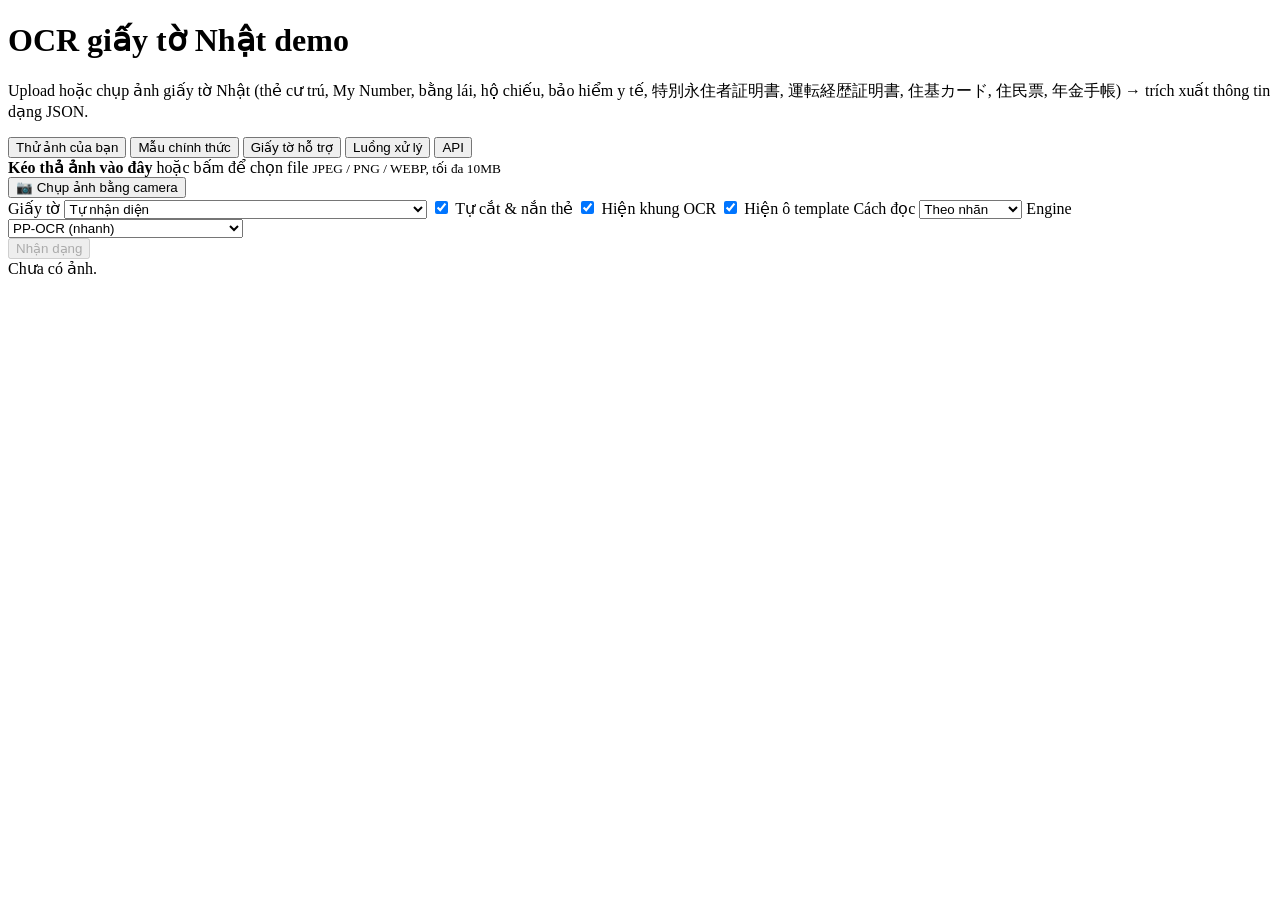
==== commit 7eb4f407: "Add 5 Japanese documents: special permanent resident certificate, driving history certificate, juki " ====
--- a/app/static/index.html
+++ b/app/static/index.html
@@ -9,7 +9,7 @@
 <body>
   <header>
     <h1>OCR giấy tờ Nhật <span class="tag">demo</span></h1>
-    <p class="sub">Upload hoặc chụp ảnh giấy tờ Nhật (thẻ cư trú, My Number, bằng lái, hộ chiếu, bảo hiểm y tế) → trích xuất thông tin dạng JSON.</p>
+    <p class="sub">Upload hoặc chụp ảnh giấy tờ Nhật (thẻ cư trú, My Number, bằng lái, hộ chiếu, bảo hiểm y tế, 特別永住者証明書, 運転経歴証明書, 住基カード, 住民票, 年金手帳) → trích xuất thông tin dạng JSON.</p>
     <nav id="views" class="views">
       <button data-view="upload" class="active">Thử ảnh của bạn</button>
       <button data-view="samples">Mẫu chính thức</button>
@@ -190,7 +190,8 @@
       </table>
       <p>Không tìm thấy viền thì dùng nguyên ảnh (<code>ocr.card_cropped=false</code>); vẫn đọc được, nhờ bước nắn nghiêng ở mục 3.
         <strong>Hộ chiếu</strong> không bao giờ được cắt: trang hộ chiếu không phải cỡ thẻ ID-1, và cuốn hộ chiếu mở 2 trang có tỉ lệ gần bằng
-        1 trang nên dễ bị cắt nhầm cả cuốn.</p>
+        1 trang nên dễ bị cắt nhầm cả cuốn. <strong>住民票</strong> (cả trang giấy) và <strong>年金手帳 / 基礎年金番号通知書</strong> (sổ, tờ giấy)
+        cũng không cắt, vì không phải cỡ thẻ.</p>
       <div class="guide-cases">
         <figure><figcaption>Thẻ nhỏ, chụp xiên trên nền tối → cắt được viền, nắn phẳng</figcaption>
           <div class="guide-steps"><img src="/static/howto/perspective_1_photo.jpg" alt="Ảnh chụp xiên" loading="lazy">
@@ -226,7 +227,14 @@
         <tr><td>Bằng lái</td><td>運転免許証, 公安委員会 (3), 第…号 12 chữ số, 免許の条件 (2), 二・小・原 (1)</td></tr>
         <tr><td>Hộ chiếu</td><td>dòng MRZ 1 <code>P&lt;JPN</code>, dòng MRZ 2 (3), 旅券 / PASSPORT, Passport No (2), 発行国, Surname (1)</td></tr>
         <tr><td>Bảo hiểm y tế</td><td>…被保険者証 / 資格確認書 / 組合員証 (3), 保険者番号, 保険者名称 / 交付者名 (2), 健康保険 (1)</td></tr>
-      </table>
+        <tr><td>特別永住者証明書</td><td>特別永住者 / SPECIAL PERMANENT (3), 住居地, 有効期間の満了日 (1)</td></tr>
+        <tr><td>運転経歴証明書</td><td>運転経歴 (3), 公安委員会 (1)</td></tr>
+        <tr><td>住基カード</td><td>住民基本台帳カード / 住基カード (3), 有効期限 (1)</td></tr>
+        <tr><td>住民票</td><td>住民票 (3), 世帯主, 住民となった日 (2), 住民票コード, 前住所 / 続柄 (1)</td></tr>
+        <tr><td>年金手帳</td><td>年金手帳 / 基礎年金番号通知書 (3), 基礎年金番号 (2), 国民年金 / 日本年金機構 (1)</td></tr>
+      </table>
+      <p>Có cặp giấy tờ in chung nhiều chữ, nên có <strong>điểm trừ</strong>: thấy <code>運転経歴</code> thì bằng lái bị trừ 8 (運転経歴証明書 in đúng
+        các dòng 公安委員会, 第…号, 免許の条件 của bằng lái); thấy <code>特別永住者</code> thì thẻ cư trú bị trừ 3 (chung 住居地, 国籍・地域).</p>
       <p>Chữ in trên nhiều loại (氏名, 住所, まで有効, 日本国) không được tính. Loại điểm cao nhất được chọn nếu đạt ≥ 3; loại thứ hai đạt
         ≥ 75% điểm loại nhất thì kết quả kèm cảnh báo "không chắc chắn".
         Ảnh được cắt như thẻ trước khi nhận diện; nếu ra hộ chiếu thì đọc lại ảnh gốc chưa cắt (tốn thêm một lần OCR).</p>
@@ -239,6 +247,9 @@
         <tr><td>Bằng lái</td><td>dãy đúng 12 chữ số, 運転 / 免許 (1)</td></tr>
         <tr><td>Hộ chiếu</td><td>số dạng 2 chữ + 7 số, chuỗi <code>&lt;&lt;&lt;</code> của MRZ (1)</td></tr>
         <tr><td>Bảo hiểm y tế</td><td>記号, 保険 (1)</td></tr>
+        <tr><td>年金手帳</td><td>số dạng <code>1234-567890</code> (2), 年金 (1)</td></tr>
+        <tr><td>Các loại mới khác</td><td>永住 (特別永住者証明書), 経歴 (運転経歴証明書), 住基 / 台帳 (住基カード), 世帯, 本籍 / 筆頭者 (住民票) (1).
+          Số 特別永住者証明書 cùng dạng số thẻ cư trú nên không dùng để đoán (nghiêng về thẻ cư trú, phổ biến hơn).</td></tr>
       </table>
       <p>Loại cao điểm nhất (và không hoà) được dùng để đọc, kết quả ghi <code>guessed: true</code> kèm cảnh báo. Không có dấu hiệu nào, hoặc hai loại
         hoà điểm, thì <strong>không báo lỗi</strong>: trả <code>document: null</code>, không có trường, chỉ có chữ OCR (<code>full_text</code>,
@@ -252,10 +263,20 @@
           Nhãn tiếng Nhật đọc hỏng thì dùng nhãn tiếng Anh in bên dưới (NAME, DATE OF BIRTH…) để định vị, và trường đó bị gắn cờ.</li>
         <li><strong>Bảo hiểm y tế</strong>: <code>保険者名称</code> / <code>交付者名</code> → phần còn lại của dòng; <code>交付年月日</code> → ngày ngay sau
           (hoặc ngày ngay trước chữ <code>交付</code>). Tên thẻ in 2 dòng (<code>国民健康保険</code> / <code>資格確認書</code>) được ghép lại.</li>
+        <li><strong>特別永住者証明書</strong>: số = 2 chữ + 8 số + 2 chữ (như thẻ cư trú, sửa ký tự theo vị trí); hạn = ngày sau
+          <code>有効期間の満了日</code> (hoặc trước <code>まで有効</code>).</li>
+        <li><strong>住基カード</strong>: hạn = ngày sau <code>有効期限</code>; nơi cấp như My Number. Thẻ ngừng cấp 12/2015, hạn tối đa 10 năm →
+          luôn cảnh báo hết hạn; hạn sau 12/2025 bị gắn cờ (không thể có).</li>
+        <li><strong>住民票</strong>: địa chỉ = phần sau nhãn <code>住所</code> (không phải <code>前住所</code>) đến nhãn kế tiếp (世帯主, 氏名…);
+          ngày chứng nhận = ngày sau câu <code>…証明する</code>; nơi cấp = <code>○○市長</code> cuối trang.
+          <strong>Số My Number bị che</strong> trước khi đọc: mọi dãy 12 chữ số trên 住民票 thành <code>************</code> trong chữ OCR, và
+          dòng đó bị tô đen trên ảnh trả về. Trên các loại khác, dãy 12 chữ số chỉ bị che khi nằm cạnh / ngay dưới chữ <code>個人番号</code>.</li>
+        <li><strong>年金手帳 / 基礎年金番号通知書</strong>: số = dạng <code>1234-567890</code> sau nhãn <code>基礎年金番号</code>; ngày cấp chỉ lấy khi có
+          nhãn <code>交付</code> / <code>発行</code> (trên sổ còn ngày sinh, ngày tham gia… không phân biệt được).</li>
         <li><strong>Giấy tờ không có nhãn cho trường cần lấy</strong> thì đọc theo mẫu chữ:
           <ul>
             <li>My Number: hạn = ngày có <code>まで有効</code> ngay sau; nơi cấp = cụm chữ kết thúc bằng <code>市長/区長/町長/村長</code>.</li>
-            <li>Bằng lái: số = 12 chữ số trong <code>第 … 号</code>; ngày cấp = ngày sau <code>交付</code>, bỏ số tra cứu 5 chữ số theo sau.</li>
+            <li>Bằng lái và 運転経歴証明書 (cùng mẫu): số = 12 chữ số trong <code>第 … 号</code>; ngày cấp = ngày sau <code>交付</code>, bỏ số tra cứu 5 chữ số theo sau.</li>
             <li>Hộ chiếu: số in cạnh <code>旅券番号</code>, đối chiếu với 9 ký tự đầu dòng MRZ thứ hai.</li>
           </ul></li>
         <li><strong>Ngày tháng</strong>: nhận cả năm dương lịch và niên hiệu (令和, 平成, 昭和, 元年, dạng <code>R5. 4. 1</code>), trả về <code>YYYY-MM-DD</code>.</li>
@@ -303,7 +324,8 @@
             <li>Hộ chiếu: chữ số kiểm tra của dòng MRZ.</li>
             <li>Bằng lái: 2 số đầu phải là mã công an tỉnh.</li>
             <li>My Number: thẻ hết hạn, hạn quá 10 năm.</li>
-            <li>Bảo hiểm, bằng lái: ngày cấp không được ở tương lai.</li>
+            <li>Bảo hiểm, bằng lái, 運転経歴証明書, 年金手帳, 住民票: ngày cấp / chứng nhận không được ở tương lai.</li>
+            <li>特別永住者証明書, 住基カード: đã hết hạn → cảnh báo.</li>
             <li>Thẻ cư trú: API chỉ trả số thẻ nên bỏ qua kiểm tra thứ tự các ngày; số thẻ vẫn được sửa và kiểm định dạng.</li>
           </ul></li>
       </ul>
@@ -334,7 +356,7 @@
 
       <h2 id="g-limits">Giới hạn hiện tại</h2>
       <ul>
-        <li>Chỉ đọc mặt trước; chưa thử trên ảnh chụp giấy tờ thật của My Number, bằng lái, hộ chiếu, bảo hiểm (mới thử trên ảnh mẫu chính thức).</li>
+        <li>Chỉ đọc mặt trước; chưa thử trên ảnh chụp giấy tờ thật của My Number, bằng lái, hộ chiếu, bảo hiểm và 5 loại mới (mới thử trên ảnh mẫu chính thức / dữ liệu viết tay).</li>
         <li>Chỉ thẻ cư trú có bản đồ vị trí; các loại khác chỉ đọc theo nhãn / mẫu chữ.</li>
         <li>特定在留カード (thẻ cư trú gộp My Number) chưa hỗ trợ: nhận ra được nhưng mọi trường đều bị gắn cờ.</li>
         <li>Đoán loại giấy tờ (mục 6) chỉ dựa vào vài dấu hiệu yếu: có thể đoán sai, nên kết quả đoán luôn kèm cảnh báo; mới thử trên ảnh mẫu bị cắt, chưa thử ảnh thật.</li>
@@ -348,7 +370,7 @@
       <p class="lead">Tài liệu cho hệ thống khác gọi dịch vụ OCR: gửi <strong>1 ảnh</strong> mặt trước giấy tờ Nhật qua HTTP, nhận các trường
         đã trích xuất dạng <strong>JSON</strong>. Một endpoint chính, xử lý đồng bộ (gửi ảnh → chờ → nhận kết quả).</p>
       <p class="api-links">
-        <span>Địa chỉ gốc: <code class="api-base">http://&lt;máy chủ&gt;:8000</code></span>
+        <span>Địa chỉ gốc: <code>https://host.com</code></span>
         <a href="/docs" target="_blank" rel="noopener">Swagger UI (gọi thử) ↗</a>
         <a href="/redoc" target="_blank" rel="noopener">ReDoc ↗</a>
         <a href="/openapi.json" target="_blank" rel="noopener">openapi.json ↗</a>
@@ -362,7 +384,7 @@
 
       <h2 id="a-quick">Bắt đầu nhanh</h2>
 <pre>curl -F "file=@the_cu_tru.jpg" \
-  "<span class="api-base">http://&lt;máy chủ&gt;:8000</span>/api/extract?document=auto&amp;include_image=false"</pre>
+  "https://host.com/api/extract?document=auto&amp;include_image=false"</pre>
 <pre>{
   "request_id": "0124fba96e64",
   "document": "jp_residence",
@@ -408,6 +430,17 @@
           <td><code>passport_number</code>: 2 chữ + 7 số, vd <code>TR1234567</code> (kiểm bằng dòng MRZ)</td></tr>
         <tr><td><code>jp_health_insurance</code></td><td>Thẻ bảo hiểm y tế 健康保険証 / 資格確認書</td><td><code>health_insurance_card</code></td>
           <td><code>card_type</code>: tên thẻ, vd <code>国民健康保険被保険者証</code><br><code>insurer_name</code>: đơn vị bảo hiểm<br><code>issue_date</code>: ngày cấp</td></tr>
+        <tr><td><code>jp_special_permanent</code></td><td>Giấy chứng nhận vĩnh trú đặc biệt 特別永住者証明書</td><td><code>special_permanent_resident_certificate</code></td>
+          <td><code>certificate_number</code>: 12 ký tự cùng dạng số thẻ cư trú<br><code>expiry_date</code>: hạn (有効期間の満了日)</td></tr>
+        <tr><td><code>jp_driving_history</code></td><td>Giấy chứng nhận lịch sử lái xe 運転経歴証明書</td><td><code>driving_history_certificate</code></td>
+          <td><code>license_number</code>: 12 chữ số (số bằng lái đã trả lại)<br><code>issue_date</code>: ngày cấp (交付)</td></tr>
+        <tr><td><code>jp_juki_card</code></td><td>Thẻ 住民基本台帳カード (ngừng cấp 12/2015, mọi thẻ đã hết hạn → luôn có warning)</td><td><code>juki_card</code></td>
+          <td><code>issuer</code>: nơi cấp, vd <code>千代田区長</code><br><code>expiry_date</code>: hạn thẻ (有効期限)</td></tr>
+        <tr><td><code>jp_resident_record</code></td><td>Giấy chứng nhận cư trú 住民票の写し, cả trang (không cắt ảnh)</td><td><code>resident_record</code></td>
+          <td><code>issuer</code>: nơi chứng nhận, vd <code>千代田区長</code><br><code>certified_date</code>: ngày chứng nhận<br><code>address</code>: địa chỉ (住所)<br>
+          Số My Number (個人番号) <strong>bị che</strong> (<code>****</code>) trong chữ OCR và trên ảnh, không bao giờ trả về.</td></tr>
+        <tr><td><code>jp_pension_book</code></td><td>Sổ hưu trí 年金手帳 / 基礎年金番号通知書 (không cắt ảnh)</td><td><code>pension_book</code></td>
+          <td><code>basic_pension_number</code>: dạng <code>1234-567890</code><br><code>issue_date</code>: ngày cấp (交付年月日), nếu có in</td></tr>
         <tr><td><code>auto</code></td><td>Tự nhận diện 1 trong các loại trên</td><td>theo loại nhận ra</td>
           <td>Không nhận ra → <code>fields: {}</code> và chỉ có chữ OCR (vẫn 200, không lỗi)</td></tr>
       </table>
@@ -478,11 +511,11 @@
       <h2 id="a-code">Code mẫu</h2>
       <h3>curl</h3>
 <pre>curl -sS -F "file=@bang_lai.jpg" \
-  "<span class="api-base">http://&lt;máy chủ&gt;:8000</span>/api/extract?document=jp_driver_license&amp;include_image=false"</pre>
+  "https://host.com/api/extract?document=jp_driver_license&amp;include_image=false"</pre>
       <h3>Python (requests)</h3>
 <pre>import requests
 
-BASE = "<span class="api-base">http://&lt;máy chủ&gt;:8000</span>"
+BASE = "https://host.com"
 with open("ho_chieu.jpg", "rb") as f:
     resp = requests.post(
         f"{BASE}/api/extract",
@@ -494,7 +527,7 @@
 r = resp.json()
 print(r["document"], {k: v["value"] for k, v in r["fields"].items()})</pre>
       <h3>JavaScript (Node 18+ hoặc trình duyệt)</h3>
-<pre>const BASE = "<span class="api-base">http://&lt;máy chủ&gt;:8000</span>";
+<pre>const BASE = "https://host.com";
 const form = new FormData();
 form.append("file", fileBlob, "the.jpg");   // File từ &lt;input type="file"&gt;, hoặc new Blob([buffer], { type: "image/jpeg" })
 const res = await fetch(`${BASE}/api/extract?document=auto&amp;include_image=false`, { method: "POST", body: form });
@@ -546,6 +579,11 @@
             <option value="jp_driver_license">Bằng lái xe Nhật (運転免許証)</option>
             <option value="jp_passport">Hộ chiếu Nhật (旅券)</option>
             <option value="jp_health_insurance">Thẻ bảo hiểm y tế Nhật (健康保険証)</option>
+            <option value="jp_special_permanent">Giấy chứng nhận vĩnh trú đặc biệt (特別永住者証明書)</option>
+            <option value="jp_driving_history">Giấy chứng nhận lịch sử lái xe (運転経歴証明書)</option>
+            <option value="jp_juki_card">Thẻ đăng ký cư trú cơ bản (住基カード)</option>
+            <option value="jp_resident_record">Giấy chứng nhận cư trú (住民票の写し)</option>
+            <option value="jp_pension_book">Sổ / thông báo số hưu trí (年金手帳 / 基礎年金番号通知書)</option>
           </select>
         </label>
         <label><input id="crop" type="checkbox" checked> Tự cắt &amp; nắn thẻ</label>
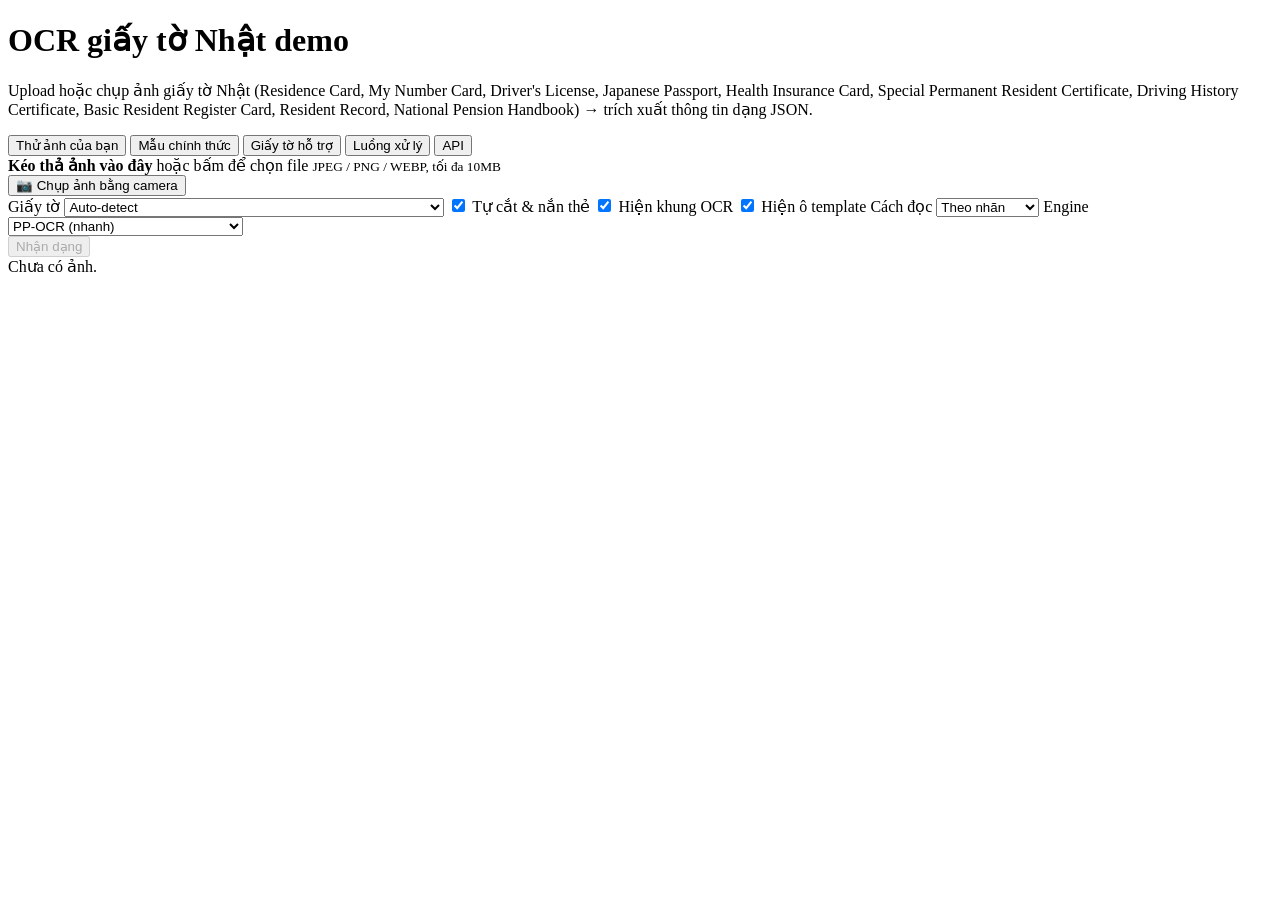
==== commit f0820d61: "Show document type and field names in English UI select options, field labels, card design labels, "" ====
--- a/app/static/index.html
+++ b/app/static/index.html
@@ -9,7 +9,7 @@
 <body>
   <header>
     <h1>OCR giấy tờ Nhật <span class="tag">demo</span></h1>
-    <p class="sub">Upload hoặc chụp ảnh giấy tờ Nhật (thẻ cư trú, My Number, bằng lái, hộ chiếu, bảo hiểm y tế, 特別永住者証明書, 運転経歴証明書, 住基カード, 住民票, 年金手帳) → trích xuất thông tin dạng JSON.</p>
+    <p class="sub">Upload hoặc chụp ảnh giấy tờ Nhật (Residence Card, My Number Card, Driver's License, Japanese Passport, Health Insurance Card, Special Permanent Resident Certificate, Driving History Certificate, Basic Resident Register Card, Resident Record, National Pension Handbook) → trích xuất thông tin dạng JSON.</p>
     <nav id="views" class="views">
       <button data-view="upload" class="active">Thử ảnh của bạn</button>
       <button data-view="samples">Mẫu chính thức</button>
@@ -55,7 +55,7 @@
       <ul>
         <li>Ảnh JPEG / PNG / WEBP tối đa 10MB: chọn file, kéo thả, dán (Ctrl+V) hoặc chụp bằng camera. Chọn ảnh chỉ hiện xem trước;
           hệ thống chạy khi bấm <strong>Nhận dạng</strong>, nên có thể đổi tuỳ chọn rồi bấm lại.</li>
-        <li><strong>Giấy tờ</strong>: "Tự nhận diện" (mặc định) hoặc chọn loại. <strong>Cách đọc</strong>: theo nhãn, theo vị trí,
+        <li><strong>Giấy tờ</strong>: "Auto-detect" (mặc định) hoặc chọn loại. <strong>Cách đọc</strong>: theo nhãn, theo vị trí,
           hoặc kết hợp (mục 7–8). <strong>Engine</strong>: PP-OCR (mặc định) hoặc PaddleOCR-VL (chậm, chỉ đọc theo nhãn).
           <strong>Tự cắt &amp; nắn thẻ</strong>: bỏ chọn khi ảnh đã là thẻ cắt sát.</li>
         <li>API: <code>POST /api/extract?document=auto&amp;mode=label|zone|hybrid&amp;engine=ppocr|vl&amp;crop=true</code>.</li>
@@ -114,9 +114,9 @@
       <h3>Ví dụ (số liệu từ các ảnh trong project)</h3>
       <table class="guide-table">
         <tr><th>Ảnh</th><th>Sau bước 1</th><th>Cắt viền</th><th>Sau bước 3</th><th>Chữ nhỏ trên thẻ cao khoảng</th></tr>
-        <tr><td>Thẻ cư trú mẫu ISA 509×320 (đã là thẻ)</td><td>1600×1006 (×3.1)</td><td>Không cần</td><td>giữ 1600×1006</td><td>22px nhưng nhoè (nguồn chỉ 7px)</td></tr>
-        <tr><td>Bằng lái mẫu 338×225</td><td>1600×1065 (×4.7)</td><td>Có</td><td>1600×1009</td><td>22px, rất nhoè (nguồn 5px) → <code>交付</code> đọc thành <code>节</code></td></tr>
-        <tr><td>Hộ chiếu mẫu 800×538</td><td>1600×1076 (×2)</td><td>Không (hộ chiếu)</td><td>giữ nguyên</td><td>đủ, đọc đúng cả MRZ</td></tr>
+        <tr><td>Residence Card mẫu ISA 509×320 (đã là thẻ)</td><td>1600×1006 (×3.1)</td><td>Không cần</td><td>giữ 1600×1006</td><td>22px nhưng nhoè (nguồn chỉ 7px)</td></tr>
+        <tr><td>Driver's License mẫu 338×225</td><td>1600×1065 (×4.7)</td><td>Có</td><td>1600×1009</td><td>22px, rất nhoè (nguồn 5px) → <code>交付</code> đọc thành <code>节</code></td></tr>
+        <tr><td>Passport mẫu 800×538</td><td>1600×1076 (×2)</td><td>Không (Passport)</td><td>giữ nguyên</td><td>đủ, đọc đúng cả MRZ</td></tr>
         <tr><td>Ảnh điện thoại 4032×3024, thẻ chiếm 2/3 chiều ngang (2688px)</td><td>2000×1500 (×0.5), thẻ ≈ 1333px</td><td>Có</td><td>1600×1009 (×1.2)</td><td>≈ 22px, khá nét</td></tr>
         <tr><td>Ảnh điện thoại 4032×3024, thẻ nhỏ (rộng 1814px)</td><td>thẻ ≈ 900px</td><td>Có (thường lần 3)</td><td>1600×1009 (×1.78)</td><td>≈ 22px nhưng chỉ có chi tiết của ≈ 12px</td></tr>
       </table>
@@ -189,8 +189,8 @@
         <tr><td>3</td><td>Thẻ nhỏ trên nền có vân</td><td>Ảnh 600px, từng kênh màu Lab</td><td>Lệch &lt; 25%, gần hình chữ nhật, 8–95% ảnh</td></tr>
       </table>
       <p>Không tìm thấy viền thì dùng nguyên ảnh (<code>ocr.card_cropped=false</code>); vẫn đọc được, nhờ bước nắn nghiêng ở mục 3.
-        <strong>Hộ chiếu</strong> không bao giờ được cắt: trang hộ chiếu không phải cỡ thẻ ID-1, và cuốn hộ chiếu mở 2 trang có tỉ lệ gần bằng
-        1 trang nên dễ bị cắt nhầm cả cuốn. <strong>住民票</strong> (cả trang giấy) và <strong>年金手帳 / 基礎年金番号通知書</strong> (sổ, tờ giấy)
+        <strong>Passport</strong> không bao giờ được cắt: trang Passport không phải cỡ thẻ ID-1, và cuốn Passport mở 2 trang có tỉ lệ gần bằng
+        1 trang nên dễ bị cắt nhầm cả cuốn. <strong>Resident Record</strong> (住民票, cả trang giấy) và <strong>National Pension Handbook</strong> (年金手帳 / 基礎年金番号通知書, sổ, tờ giấy)
         cũng không cắt, vì không phải cỡ thẻ.</p>
       <div class="guide-cases">
         <figure><figcaption>Thẻ nhỏ, chụp xiên trên nền tối → cắt được viền, nắn phẳng</figcaption>
@@ -219,37 +219,37 @@
       </ul>
 
       <h2 id="g-detect">6. Nhận diện loại giấy tờ</h2>
-      <p>Khi chọn "Tự nhận diện", hệ thống cộng điểm các chữ in chỉ có trên từng loại:</p>
+      <p>Khi chọn "Auto-detect", hệ thống cộng điểm các chữ in chỉ có trên từng loại:</p>
       <table class="guide-table">
         <tr><th>Loại</th><th>Dấu hiệu (điểm)</th></tr>
-        <tr><td>Thẻ cư trú</td><td>在留カード / RESIDENCE CARD (3), 特定在留 (3), 在留資格, 就労制限, 住居地 (2), 在留期間, 国籍・地域 (1)</td></tr>
-        <tr><td>My Number</td><td>個人番号カード / マイナンバーカード (3), 電子証明書 (2), 臓器提供 (1)</td></tr>
-        <tr><td>Bằng lái</td><td>運転免許証, 公安委員会 (3), 第…号 12 chữ số, 免許の条件 (2), 二・小・原 (1)</td></tr>
-        <tr><td>Hộ chiếu</td><td>dòng MRZ 1 <code>P&lt;JPN</code>, dòng MRZ 2 (3), 旅券 / PASSPORT, Passport No (2), 発行国, Surname (1)</td></tr>
-        <tr><td>Bảo hiểm y tế</td><td>…被保険者証 / 資格確認書 / 組合員証 (3), 保険者番号, 保険者名称 / 交付者名 (2), 健康保険 (1)</td></tr>
-        <tr><td>特別永住者証明書</td><td>特別永住者 / SPECIAL PERMANENT (3), 住居地, 有効期間の満了日 (1)</td></tr>
-        <tr><td>運転経歴証明書</td><td>運転経歴 (3), 公安委員会 (1)</td></tr>
-        <tr><td>住基カード</td><td>住民基本台帳カード / 住基カード (3), 有効期限 (1)</td></tr>
-        <tr><td>住民票</td><td>住民票 (3), 世帯主, 住民となった日 (2), 住民票コード, 前住所 / 続柄 (1)</td></tr>
-        <tr><td>年金手帳</td><td>年金手帳 / 基礎年金番号通知書 (3), 基礎年金番号 (2), 国民年金 / 日本年金機構 (1)</td></tr>
-      </table>
-      <p>Có cặp giấy tờ in chung nhiều chữ, nên có <strong>điểm trừ</strong>: thấy <code>運転経歴</code> thì bằng lái bị trừ 8 (運転経歴証明書 in đúng
-        các dòng 公安委員会, 第…号, 免許の条件 của bằng lái); thấy <code>特別永住者</code> thì thẻ cư trú bị trừ 3 (chung 住居地, 国籍・地域).</p>
+        <tr><td>Residence Card</td><td>在留カード / RESIDENCE CARD (3), 特定在留 (3), 在留資格, 就労制限, 住居地 (2), 在留期間, 国籍・地域 (1)</td></tr>
+        <tr><td>My Number Card</td><td>個人番号カード / マイナンバーカード (3), 電子証明書 (2), 臓器提供 (1)</td></tr>
+        <tr><td>Driver's License</td><td>運転免許証, 公安委員会 (3), 第…号 12 chữ số, 免許の条件 (2), 二・小・原 (1)</td></tr>
+        <tr><td>Japanese Passport</td><td>dòng MRZ 1 <code>P&lt;JPN</code>, dòng MRZ 2 (3), 旅券 / PASSPORT, Passport No (2), 発行国, Surname (1)</td></tr>
+        <tr><td>Health Insurance Card</td><td>…被保険者証 / 資格確認書 / 組合員証 (3), 保険者番号, 保険者名称 / 交付者名 (2), 健康保険 (1)</td></tr>
+        <tr><td>Special Permanent Resident Certificate</td><td>特別永住者 / SPECIAL PERMANENT (3), 住居地, 有効期間の満了日 (1)</td></tr>
+        <tr><td>Driving History Certificate</td><td>運転経歴 (3), 公安委員会 (1)</td></tr>
+        <tr><td>Basic Resident Register Card</td><td>住民基本台帳カード / 住基カード (3), 有効期限 (1)</td></tr>
+        <tr><td>Resident Record</td><td>住民票 (3), 世帯主, 住民となった日 (2), 住民票コード, 前住所 / 続柄 (1)</td></tr>
+        <tr><td>National Pension Handbook</td><td>年金手帳 / 基礎年金番号通知書 (3), 基礎年金番号 (2), 国民年金 / 日本年金機構 (1)</td></tr>
+      </table>
+      <p>Có cặp giấy tờ in chung nhiều chữ, nên có <strong>điểm trừ</strong>: thấy <code>運転経歴</code> thì Driver's License bị trừ 8 (運転経歴証明書 in đúng
+        các dòng 公安委員会, 第…号, 免許の条件 của Driver's License); thấy <code>特別永住者</code> thì Residence Card bị trừ 3 (chung 住居地, 国籍・地域).</p>
       <p>Chữ in trên nhiều loại (氏名, 住所, まで有効, 日本国) không được tính. Loại điểm cao nhất được chọn nếu đạt ≥ 3; loại thứ hai đạt
         ≥ 75% điểm loại nhất thì kết quả kèm cảnh báo "không chắc chắn".
-        Ảnh được cắt như thẻ trước khi nhận diện; nếu ra hộ chiếu thì đọc lại ảnh gốc chưa cắt (tốn thêm một lần OCR).</p>
+        Ảnh được cắt như thẻ trước khi nhận diện; nếu ra Passport thì đọc lại ảnh gốc chưa cắt (tốn thêm một lần OCR).</p>
       <p><strong>Không loại nào đạt 3 điểm</strong> (mất tiêu đề, ảnh mờ, chụp thiếu…) thì hệ thống <strong>đoán</strong>: cộng điểm vừa tìm được
         với dấu hiệu yếu là dạng con số in trên từng loại:</p>
       <table class="guide-table">
         <tr><th>Loại</th><th>Dấu hiệu để đoán (điểm)</th></tr>
-        <tr><td>Thẻ cư trú</td><td>số thẻ dạng 2 chữ + 8 số + 2 chữ, vd <code>AB12345678CD</code> (2)</td></tr>
-        <tr><td>My Number</td><td>個人番号 (1)</td></tr>
-        <tr><td>Bằng lái</td><td>dãy đúng 12 chữ số, 運転 / 免許 (1)</td></tr>
-        <tr><td>Hộ chiếu</td><td>số dạng 2 chữ + 7 số, chuỗi <code>&lt;&lt;&lt;</code> của MRZ (1)</td></tr>
-        <tr><td>Bảo hiểm y tế</td><td>記号, 保険 (1)</td></tr>
-        <tr><td>年金手帳</td><td>số dạng <code>1234-567890</code> (2), 年金 (1)</td></tr>
-        <tr><td>Các loại mới khác</td><td>永住 (特別永住者証明書), 経歴 (運転経歴証明書), 住基 / 台帳 (住基カード), 世帯, 本籍 / 筆頭者 (住民票) (1).
-          Số 特別永住者証明書 cùng dạng số thẻ cư trú nên không dùng để đoán (nghiêng về thẻ cư trú, phổ biến hơn).</td></tr>
+        <tr><td>Residence Card</td><td>số thẻ dạng 2 chữ + 8 số + 2 chữ, vd <code>AB12345678CD</code> (2)</td></tr>
+        <tr><td>My Number Card</td><td>個人番号 (1)</td></tr>
+        <tr><td>Driver's License</td><td>dãy đúng 12 chữ số, 運転 / 免許 (1)</td></tr>
+        <tr><td>Japanese Passport</td><td>số dạng 2 chữ + 7 số, chuỗi <code>&lt;&lt;&lt;</code> của MRZ (1)</td></tr>
+        <tr><td>Health Insurance Card</td><td>記号, 保険 (1)</td></tr>
+        <tr><td>National Pension Handbook</td><td>số dạng <code>1234-567890</code> (2), 年金 (1)</td></tr>
+        <tr><td>Other</td><td>永住 (Special Permanent Resident Certificate), 経歴 (Driving History Certificate), 住基 / 台帳 (Basic Resident Register Card), 世帯, 本籍 / 筆頭者 (Resident Record) (1).
+          Số 特別永住者証明書 cùng dạng số Residence Card nên không dùng để đoán (nghiêng về Residence Card, phổ biến hơn).</td></tr>
       </table>
       <p>Loại cao điểm nhất (và không hoà) được dùng để đọc, kết quả ghi <code>guessed: true</code> kèm cảnh báo. Không có dấu hiệu nào, hoặc hai loại
         hoà điểm, thì <strong>không báo lỗi</strong>: trả <code>document: null</code>, không có trường, chỉ có chữ OCR (<code>full_text</code>,
@@ -259,31 +259,31 @@
       <p>Cách đọc mặc định, dùng cho mọi loại giấy tờ. Trên văn bản phẳng, hệ thống tìm vị trí các nhãn in sẵn (chịu được lỗi OCR: thừa dấu cách,
         chữ giản thể…) và lấy <strong>đoạn chữ từ sau nhãn đến trước nhãn kế tiếp</strong>, rồi làm sạch theo kiểu dữ liệu của trường:</p>
       <ul>
-        <li><strong>Thẻ cư trú</strong>: <code>番号 AB12345678CD</code> → số thẻ, sửa ký tự hay nhầm theo vị trí (2 chữ + 8 số + 2 chữ: O→0, I→1…).
+        <li><strong>Residence Card</strong>: <code>番号 AB12345678CD</code> → số thẻ, sửa ký tự hay nhầm theo vị trí (2 chữ + 8 số + 2 chữ: O→0, I→1…).
           Nhãn tiếng Nhật đọc hỏng thì dùng nhãn tiếng Anh in bên dưới (NAME, DATE OF BIRTH…) để định vị, và trường đó bị gắn cờ.</li>
-        <li><strong>Bảo hiểm y tế</strong>: <code>保険者名称</code> / <code>交付者名</code> → phần còn lại của dòng; <code>交付年月日</code> → ngày ngay sau
+        <li><strong>Health Insurance Card</strong>: <code>保険者名称</code> / <code>交付者名</code> → phần còn lại của dòng; <code>交付年月日</code> → ngày ngay sau
           (hoặc ngày ngay trước chữ <code>交付</code>). Tên thẻ in 2 dòng (<code>国民健康保険</code> / <code>資格確認書</code>) được ghép lại.</li>
-        <li><strong>特別永住者証明書</strong>: số = 2 chữ + 8 số + 2 chữ (như thẻ cư trú, sửa ký tự theo vị trí); hạn = ngày sau
+        <li><strong>Special Permanent Resident Certificate</strong> (特別永住者証明書): số = 2 chữ + 8 số + 2 chữ (như Residence Card, sửa ký tự theo vị trí); hạn = ngày sau
           <code>有効期間の満了日</code> (hoặc trước <code>まで有効</code>).</li>
-        <li><strong>住基カード</strong>: hạn = ngày sau <code>有効期限</code>; nơi cấp như My Number. Thẻ ngừng cấp 12/2015, hạn tối đa 10 năm →
+        <li><strong>Basic Resident Register Card</strong> (住基カード): hạn = ngày sau <code>有効期限</code>; nơi cấp như My Number. Thẻ ngừng cấp 12/2015, hạn tối đa 10 năm →
           luôn cảnh báo hết hạn; hạn sau 12/2025 bị gắn cờ (không thể có).</li>
-        <li><strong>住民票</strong>: địa chỉ = phần sau nhãn <code>住所</code> (không phải <code>前住所</code>) đến nhãn kế tiếp (世帯主, 氏名…);
+        <li><strong>Resident Record</strong> (住民票): địa chỉ = phần sau nhãn <code>住所</code> (không phải <code>前住所</code>) đến nhãn kế tiếp (世帯主, 氏名…);
           ngày chứng nhận = ngày sau câu <code>…証明する</code>; nơi cấp = <code>○○市長</code> cuối trang.
           <strong>Số My Number bị che</strong> trước khi đọc: mọi dãy 12 chữ số trên 住民票 thành <code>************</code> trong chữ OCR, và
           dòng đó bị tô đen trên ảnh trả về. Trên các loại khác, dãy 12 chữ số chỉ bị che khi nằm cạnh / ngay dưới chữ <code>個人番号</code>.</li>
-        <li><strong>年金手帳 / 基礎年金番号通知書</strong>: số = dạng <code>1234-567890</code> sau nhãn <code>基礎年金番号</code>; ngày cấp chỉ lấy khi có
+        <li><strong>National Pension Handbook</strong> (年金手帳 / 基礎年金番号通知書): số = dạng <code>1234-567890</code> sau nhãn <code>基礎年金番号</code>; ngày cấp chỉ lấy khi có
           nhãn <code>交付</code> / <code>発行</code> (trên sổ còn ngày sinh, ngày tham gia… không phân biệt được).</li>
         <li><strong>Giấy tờ không có nhãn cho trường cần lấy</strong> thì đọc theo mẫu chữ:
           <ul>
-            <li>My Number: hạn = ngày có <code>まで有効</code> ngay sau; nơi cấp = cụm chữ kết thúc bằng <code>市長/区長/町長/村長</code>.</li>
-            <li>Bằng lái và 運転経歴証明書 (cùng mẫu): số = 12 chữ số trong <code>第 … 号</code>; ngày cấp = ngày sau <code>交付</code>, bỏ số tra cứu 5 chữ số theo sau.</li>
-            <li>Hộ chiếu: số in cạnh <code>旅券番号</code>, đối chiếu với 9 ký tự đầu dòng MRZ thứ hai.</li>
+            <li>My Number Card: hạn = ngày có <code>まで有効</code> ngay sau; nơi cấp = cụm chữ kết thúc bằng <code>市長/区長/町長/村長</code>.</li>
+            <li>Driver's License và Driving History Certificate (cùng mẫu): số = 12 chữ số trong <code>第 … 号</code>; ngày cấp = ngày sau <code>交付</code>, bỏ số tra cứu 5 chữ số theo sau.</li>
+            <li>Passport: số in cạnh <code>旅券番号</code>, đối chiếu với 9 ký tự đầu dòng MRZ thứ hai.</li>
           </ul></li>
         <li><strong>Ngày tháng</strong>: nhận cả năm dương lịch và niên hiệu (令和, 平成, 昭和, 元年, dạng <code>R5. 4. 1</code>), trả về <code>YYYY-MM-DD</code>.</li>
       </ul>
 
       <h2 id="g-zone">8. Lấy trường theo vị trí, và kết hợp</h2>
-      <p>Chỉ thẻ cư trú (mẫu cũ và mẫu 2026) có <strong>bản đồ vị trí (template)</strong>: toạ độ từng nhãn, từng ô giá trị và các dòng chữ cố định
+      <p>Chỉ Residence Card (mẫu cũ và mẫu 2026) có <strong>bản đồ vị trí (template)</strong>: toạ độ từng nhãn, từng ô giá trị và các dòng chữ cố định
         (mốc), đo trên thẻ mẫu chính thức. Các loại khác chạy như "theo nhãn" kèm cảnh báo.</p>
       <svg class="guide-flow" viewBox="0 0 980 200" role="img" aria-label="Đặt bản đồ mẫu lên ảnh: tìm mốc chữ, khớp, chiếu ô giá trị, lấy chữ trong ô">
         <defs><marker id="g-arrow2" viewBox="0 0 10 10" refX="9" refY="5" markerWidth="7" markerHeight="7" orient="auto"><path d="M0,0 L10,5 L0,10 z" class="flow-arrowhead"/></marker></defs>
@@ -307,7 +307,7 @@
       <table class="guide-table">
         <tr><th>Cách đọc</th><th>Khi nào dùng</th></tr>
         <tr><td>Theo nhãn (<code>label</code>)</td><td>Mặc định. Đúng cả khi bố cục lệch, miễn đọc được nhãn.</td></tr>
-        <tr><td>Theo vị trí (<code>zone</code>)</td><td>Nhãn đọc hỏng nhưng thẻ rõ; chỉ thẻ cư trú.</td></tr>
+        <tr><td>Theo vị trí (<code>zone</code>)</td><td>Nhãn đọc hỏng nhưng thẻ rõ; chỉ Residence Card.</td></tr>
         <tr><td>Kết hợp (<code>hybrid</code>)</td><td>Ưu tiên theo nhãn. Hai cách giống nhau → ghi <code>label+zone</code> (tin cậy hơn).
           Chỉ vị trí đọc được → lấy theo vị trí, gắn cờ. Hai cách khác nhau → giữ theo nhãn, gắn cờ, ghi chú giá trị theo vị trí.</td></tr>
       </table>
@@ -318,15 +318,15 @@
         <li>Mỗi trường bị gắn <code>needs_review</code> khi: không đọc được, độ tin cậy OCR &lt; 0.85, đã tự sửa ký tự, có ghi chú (đoán, hai cách đọc khác nhau…),
           hoặc không qua kiểm tra chéo.</li>
         <li><strong>Chất lượng ảnh</strong> <code>low</code> khi độ tin cậy trung bình &lt; 0.9, hơn 20% dòng dưới 0.8, hoặc đọc được dưới 60% nhãn mong đợi;
-          khi đó các trường bị gắn cờ (thẻ cư trú: các trường chữ Hán, dễ sai nhất; loại khác: mọi trường đọc được), kèm lời khuyên chụp lại.</li>
+          khi đó các trường bị gắn cờ (Residence Card: các trường chữ Hán, dễ sai nhất; loại khác: mọi trường đọc được), kèm lời khuyên chụp lại.</li>
         <li><strong>Kiểm tra chéo</strong>:
           <ul>
-            <li>Hộ chiếu: chữ số kiểm tra của dòng MRZ.</li>
-            <li>Bằng lái: 2 số đầu phải là mã công an tỉnh.</li>
-            <li>My Number: thẻ hết hạn, hạn quá 10 năm.</li>
-            <li>Bảo hiểm, bằng lái, 運転経歴証明書, 年金手帳, 住民票: ngày cấp / chứng nhận không được ở tương lai.</li>
-            <li>特別永住者証明書, 住基カード: đã hết hạn → cảnh báo.</li>
-            <li>Thẻ cư trú: API chỉ trả số thẻ nên bỏ qua kiểm tra thứ tự các ngày; số thẻ vẫn được sửa và kiểm định dạng.</li>
+            <li>Passport: chữ số kiểm tra của dòng MRZ.</li>
+            <li>Driver's License: 2 số đầu phải là mã công an tỉnh.</li>
+            <li>My Number Card: thẻ hết hạn, hạn quá 10 năm.</li>
+            <li>Health Insurance Card, Driver's License, Driving History Certificate, National Pension Handbook, Resident Record: ngày cấp / chứng nhận không được ở tương lai.</li>
+            <li>Special Permanent Resident Certificate, Basic Resident Register Card: đã hết hạn → cảnh báo.</li>
+            <li>Residence Card: API chỉ trả số thẻ nên bỏ qua kiểm tra thứ tự các ngày; số thẻ vẫn được sửa và kiểm định dạng.</li>
           </ul></li>
       </ul>
 
@@ -356,9 +356,9 @@
 
       <h2 id="g-limits">Giới hạn hiện tại</h2>
       <ul>
-        <li>Chỉ đọc mặt trước; chưa thử trên ảnh chụp giấy tờ thật của My Number, bằng lái, hộ chiếu, bảo hiểm và 5 loại mới (mới thử trên ảnh mẫu chính thức / dữ liệu viết tay).</li>
-        <li>Chỉ thẻ cư trú có bản đồ vị trí; các loại khác chỉ đọc theo nhãn / mẫu chữ.</li>
-        <li>特定在留カード (thẻ cư trú gộp My Number) chưa hỗ trợ: nhận ra được nhưng mọi trường đều bị gắn cờ.</li>
+        <li>Chỉ đọc mặt trước; chưa thử trên ảnh chụp giấy tờ thật của My Number Card, Driver's License, Passport, Health Insurance Card và 5 loại mới (mới thử trên ảnh mẫu chính thức / dữ liệu viết tay).</li>
+        <li>Chỉ Residence Card có bản đồ vị trí; các loại khác chỉ đọc theo nhãn / mẫu chữ.</li>
+        <li>特定在留カード (Residence Card gộp My Number) chưa hỗ trợ: nhận ra được nhưng mọi trường đều bị gắn cờ.</li>
         <li>Đoán loại giấy tờ (mục 6) chỉ dựa vào vài dấu hiệu yếu: có thể đoán sai, nên kết quả đoán luôn kèm cảnh báo; mới thử trên ảnh mẫu bị cắt, chưa thử ảnh thật.</li>
         <li>Ảnh quá nhỏ hoặc mờ: phóng to không khôi phục được chữ nhỏ; thẻ nhỏ trong ảnh điện thoại lớn mất chi tiết vì ảnh bị thu nhỏ trước khi cắt (xem mục 2).</li>
       </ul>
@@ -410,7 +410,7 @@
           <strong>Hệ thống tích hợp nên đặt <code>false</code></strong>.</td></tr>
         <tr><td><code>crop</code></td><td><code>true</code></td><td>Tự tìm viền thẻ, cắt và nắn phẳng. Đặt <code>false</code> nếu ảnh đã được cắt sát thẻ sẵn.</td></tr>
         <tr><td><code>mode</code></td><td><code>label</code></td><td><code>label</code> (theo nhãn in sẵn), <code>zone</code> (theo vị trí trên mẫu thẻ),
-          <code>hybrid</code> (cả hai). <code>zone</code>/<code>hybrid</code> chỉ có tác dụng với thẻ cư trú; để mặc định là đủ.</td></tr>
+          <code>hybrid</code> (cả hai). <code>zone</code>/<code>hybrid</code> chỉ có tác dụng với Residence Card; để mặc định là đủ.</td></tr>
         <tr><td><code>engine</code></td><td><code>ppocr</code></td><td><code>ppocr</code> (PP-OCRv5). <code>vl</code> (PaddleOCR-VL) chỉ dùng khi máy chủ có chạy
           dịch vụ VL, chậm hơn nhiều; không thì trả 503.</td></tr>
       </table>
@@ -420,28 +420,28 @@
       <h2 id="a-docs">Loại giấy tờ và trường trả về</h2>
       <table class="guide-table">
         <tr><th><code>document</code></th><th>Giấy tờ</th><th><code>document_type</code></th><th>Trường (<code>fields</code>)</th></tr>
-        <tr><td><code>jp_residence</code></td><td>Thẻ cư trú 在留カード (mẫu 2012 và 2026)</td><td><code>residence_card</code></td>
-          <td><code>card_number</code>: số thẻ 12 ký tự, vd <code>AB12345678CD</code></td></tr>
-        <tr><td><code>jp_mynumber</code></td><td>Thẻ My Number マイナンバーカード, mặt trước</td><td><code>my_number_card</code></td>
-          <td><code>issuer</code>: nơi cấp, vd <code>千代田区長</code><br><code>expiry_date</code>: hạn thẻ</td></tr>
-        <tr><td><code>jp_driver_license</code></td><td>Bằng lái 運転免許証</td><td><code>driver_license</code></td>
-          <td><code>license_number</code>: 12 chữ số<br><code>issue_date</code>: ngày cấp (交付)</td></tr>
-        <tr><td><code>jp_passport</code></td><td>Hộ chiếu Nhật 旅券, trang thông tin (không cắt ảnh)</td><td><code>passport</code></td>
-          <td><code>passport_number</code>: 2 chữ + 7 số, vd <code>TR1234567</code> (kiểm bằng dòng MRZ)</td></tr>
-        <tr><td><code>jp_health_insurance</code></td><td>Thẻ bảo hiểm y tế 健康保険証 / 資格確認書</td><td><code>health_insurance_card</code></td>
-          <td><code>card_type</code>: tên thẻ, vd <code>国民健康保険被保険者証</code><br><code>insurer_name</code>: đơn vị bảo hiểm<br><code>issue_date</code>: ngày cấp</td></tr>
-        <tr><td><code>jp_special_permanent</code></td><td>Giấy chứng nhận vĩnh trú đặc biệt 特別永住者証明書</td><td><code>special_permanent_resident_certificate</code></td>
-          <td><code>certificate_number</code>: 12 ký tự cùng dạng số thẻ cư trú<br><code>expiry_date</code>: hạn (有効期間の満了日)</td></tr>
-        <tr><td><code>jp_driving_history</code></td><td>Giấy chứng nhận lịch sử lái xe 運転経歴証明書</td><td><code>driving_history_certificate</code></td>
-          <td><code>license_number</code>: 12 chữ số (số bằng lái đã trả lại)<br><code>issue_date</code>: ngày cấp (交付)</td></tr>
-        <tr><td><code>jp_juki_card</code></td><td>Thẻ 住民基本台帳カード (ngừng cấp 12/2015, mọi thẻ đã hết hạn → luôn có warning)</td><td><code>juki_card</code></td>
-          <td><code>issuer</code>: nơi cấp, vd <code>千代田区長</code><br><code>expiry_date</code>: hạn thẻ (有効期限)</td></tr>
-        <tr><td><code>jp_resident_record</code></td><td>Giấy chứng nhận cư trú 住民票の写し, cả trang (không cắt ảnh)</td><td><code>resident_record</code></td>
-          <td><code>issuer</code>: nơi chứng nhận, vd <code>千代田区長</code><br><code>certified_date</code>: ngày chứng nhận<br><code>address</code>: địa chỉ (住所)<br>
+        <tr><td><code>jp_residence</code></td><td>Residence Card 在留カード (mẫu 2012 và 2026)</td><td><code>residence_card</code></td>
+          <td><code>card_number</code> (Card number): 12 ký tự, vd <code>AB12345678CD</code></td></tr>
+        <tr><td><code>jp_mynumber</code></td><td>My Number Card マイナンバーカード, mặt trước</td><td><code>my_number_card</code></td>
+          <td><code>issuer</code> (Issuer): vd <code>千代田区長</code><br><code>expiry_date</code> (Expiry date)</td></tr>
+        <tr><td><code>jp_driver_license</code></td><td>Driver's License 運転免許証</td><td><code>driver_license</code></td>
+          <td><code>license_number</code> (License number): 12 chữ số<br><code>issue_date</code> (Date of issue): dòng 交付</td></tr>
+        <tr><td><code>jp_passport</code></td><td>Japanese Passport 旅券, trang thông tin (không cắt ảnh)</td><td><code>passport</code></td>
+          <td><code>passport_number</code> (Passport number): 2 chữ + 7 số, vd <code>TR1234567</code> (kiểm bằng dòng MRZ)</td></tr>
+        <tr><td><code>jp_health_insurance</code></td><td>Health Insurance Card 健康保険証 / 資格確認書</td><td><code>health_insurance_card</code></td>
+          <td><code>card_type</code> (Card type): vd <code>国民健康保険被保険者証</code><br><code>insurer_name</code> (Insurer name)<br><code>issue_date</code> (Date of issue)</td></tr>
+        <tr><td><code>jp_special_permanent</code></td><td>Special Permanent Resident Certificate 特別永住者証明書</td><td><code>special_permanent_resident_certificate</code></td>
+          <td><code>certificate_number</code> (Certificate number): 12 ký tự cùng dạng số Residence Card<br><code>expiry_date</code> (Expiry date): 有効期間の満了日</td></tr>
+        <tr><td><code>jp_driving_history</code></td><td>Driving History Certificate 運転経歴証明書</td><td><code>driving_history_certificate</code></td>
+          <td><code>license_number</code> (License number, surrendered): 12 chữ số<br><code>issue_date</code> (Date of issue): dòng 交付</td></tr>
+        <tr><td><code>jp_juki_card</code></td><td>Basic Resident Register Card 住民基本台帳カード (ngừng cấp 12/2015, mọi thẻ đã hết hạn → luôn có warning)</td><td><code>juki_card</code></td>
+          <td><code>issuer</code> (Issuer): vd <code>横浜市</code><br><code>expiry_date</code> (Expiry date): 有効期限</td></tr>
+        <tr><td><code>jp_resident_record</code></td><td>Resident Record 住民票の写し, cả trang (không cắt ảnh)</td><td><code>resident_record</code></td>
+          <td><code>issuer</code> (Issuer, certifying official): vd <code>千代田区長</code><br><code>certified_date</code> (Date of certification)<br><code>address</code> (Address): 住所<br>
           Số My Number (個人番号) <strong>bị che</strong> (<code>****</code>) trong chữ OCR và trên ảnh, không bao giờ trả về.</td></tr>
-        <tr><td><code>jp_pension_book</code></td><td>Sổ hưu trí 年金手帳 / 基礎年金番号通知書 (không cắt ảnh)</td><td><code>pension_book</code></td>
-          <td><code>basic_pension_number</code>: dạng <code>1234-567890</code><br><code>issue_date</code>: ngày cấp (交付年月日), nếu có in</td></tr>
-        <tr><td><code>auto</code></td><td>Tự nhận diện 1 trong các loại trên</td><td>theo loại nhận ra</td>
+        <tr><td><code>jp_pension_book</code></td><td>National Pension Handbook 年金手帳 / 基礎年金番号通知書 (không cắt ảnh)</td><td><code>pension_book</code></td>
+          <td><code>basic_pension_number</code> (Basic pension number): dạng <code>1234-567890</code><br><code>issue_date</code> (Date of issue): 交付年月日, nếu có in</td></tr>
+        <tr><td><code>auto</code></td><td>Auto-detect: 1 trong các loại trên</td><td>theo loại nhận ra</td>
           <td>Không nhận ra → <code>fields: {}</code> và chỉ có chữ OCR (vẫn 200, không lỗi)</td></tr>
       </table>
       <p>Mọi ngày tháng trả về dạng ISO <code>YYYY-MM-DD</code> (đã đổi từ niên hiệu 令和/平成/昭和). Chỉ đọc <strong>mặt trước</strong>.</p>
@@ -543,7 +543,7 @@
           Lúc khởi động, service cần nạp model (có thể mất vài chục giây) trước khi trả <code>ok</code>.</li>
         <li><strong>Tốc độ</strong>: khoảng 0.5–1 giây/ảnh trên GPU, vài giây trên CPU (chưa tính thời gian upload). Mỗi máy chủ OCR
           <strong>lần lượt từng ảnh</strong>: gửi nhiều request cùng lúc thì request sau phải chờ (GPU khoảng 2 ảnh/giây). Đặt timeout phía client ≥ 60 giây.</li>
-        <li><strong>Hộ chiếu với <code>auto</code></strong> thường phải đọc 2 lần (lần 2 trên ảnh nguyên), chậm gấp đôi; biết là hộ chiếu thì truyền <code>jp_passport</code>.</li>
+        <li><strong>Passport với <code>auto</code></strong> thường phải đọc 2 lần (lần 2 trên ảnh nguyên), chậm gấp đôi; biết là Passport thì truyền <code>jp_passport</code>.</li>
         <li><strong>Bảo mật</strong>: API <strong>không có xác thực</strong>. Đặt sau reverse proxy có HTTPS + mật khẩu / IP whitelist trước khi mở ra internet.</li>
         <li><strong>Dữ liệu cá nhân</strong>: ảnh xử lý trong bộ nhớ. Máy chủ chỉ lưu ảnh / kết quả đầy đủ nếu bật <code>DEBUG_SAVE_IMAGES</code> /
           <code>LOG_RESPONSES</code> (log 1 dòng mỗi request không chứa dữ liệu cá nhân).</li>
@@ -573,17 +573,17 @@
       <div class="options">
         <label>Giấy tờ
           <select id="document">
-            <option value="auto">Tự nhận diện</option>
-            <option value="jp_residence">Thẻ cư trú Nhật (在留カード)</option>
-            <option value="jp_mynumber">Thẻ My Number (個人番号カード)</option>
-            <option value="jp_driver_license">Bằng lái xe Nhật (運転免許証)</option>
-            <option value="jp_passport">Hộ chiếu Nhật (旅券)</option>
-            <option value="jp_health_insurance">Thẻ bảo hiểm y tế Nhật (健康保険証)</option>
-            <option value="jp_special_permanent">Giấy chứng nhận vĩnh trú đặc biệt (特別永住者証明書)</option>
-            <option value="jp_driving_history">Giấy chứng nhận lịch sử lái xe (運転経歴証明書)</option>
-            <option value="jp_juki_card">Thẻ đăng ký cư trú cơ bản (住基カード)</option>
-            <option value="jp_resident_record">Giấy chứng nhận cư trú (住民票の写し)</option>
-            <option value="jp_pension_book">Sổ / thông báo số hưu trí (年金手帳 / 基礎年金番号通知書)</option>
+            <option value="auto">Auto-detect</option>
+            <option value="jp_residence">Residence Card (在留カード)</option>
+            <option value="jp_mynumber">My Number Card (マイナンバーカード)</option>
+            <option value="jp_driver_license">Driver's License (運転免許証)</option>
+            <option value="jp_passport">Japanese Passport (旅券)</option>
+            <option value="jp_health_insurance">Health Insurance Card (健康保険証 / 資格確認書)</option>
+            <option value="jp_special_permanent">Special Permanent Resident Certificate (特別永住者証明書)</option>
+            <option value="jp_driving_history">Driving History Certificate (運転経歴証明書)</option>
+            <option value="jp_juki_card">Basic Resident Register Card (住基カード)</option>
+            <option value="jp_resident_record">Resident Record (住民票の写し)</option>
+            <option value="jp_pension_book">National Pension Handbook (年金手帳 / 基礎年金番号通知書)</option>
           </select>
         </label>
         <label><input id="crop" type="checkbox" checked> Tự cắt &amp; nắn thẻ</label>
